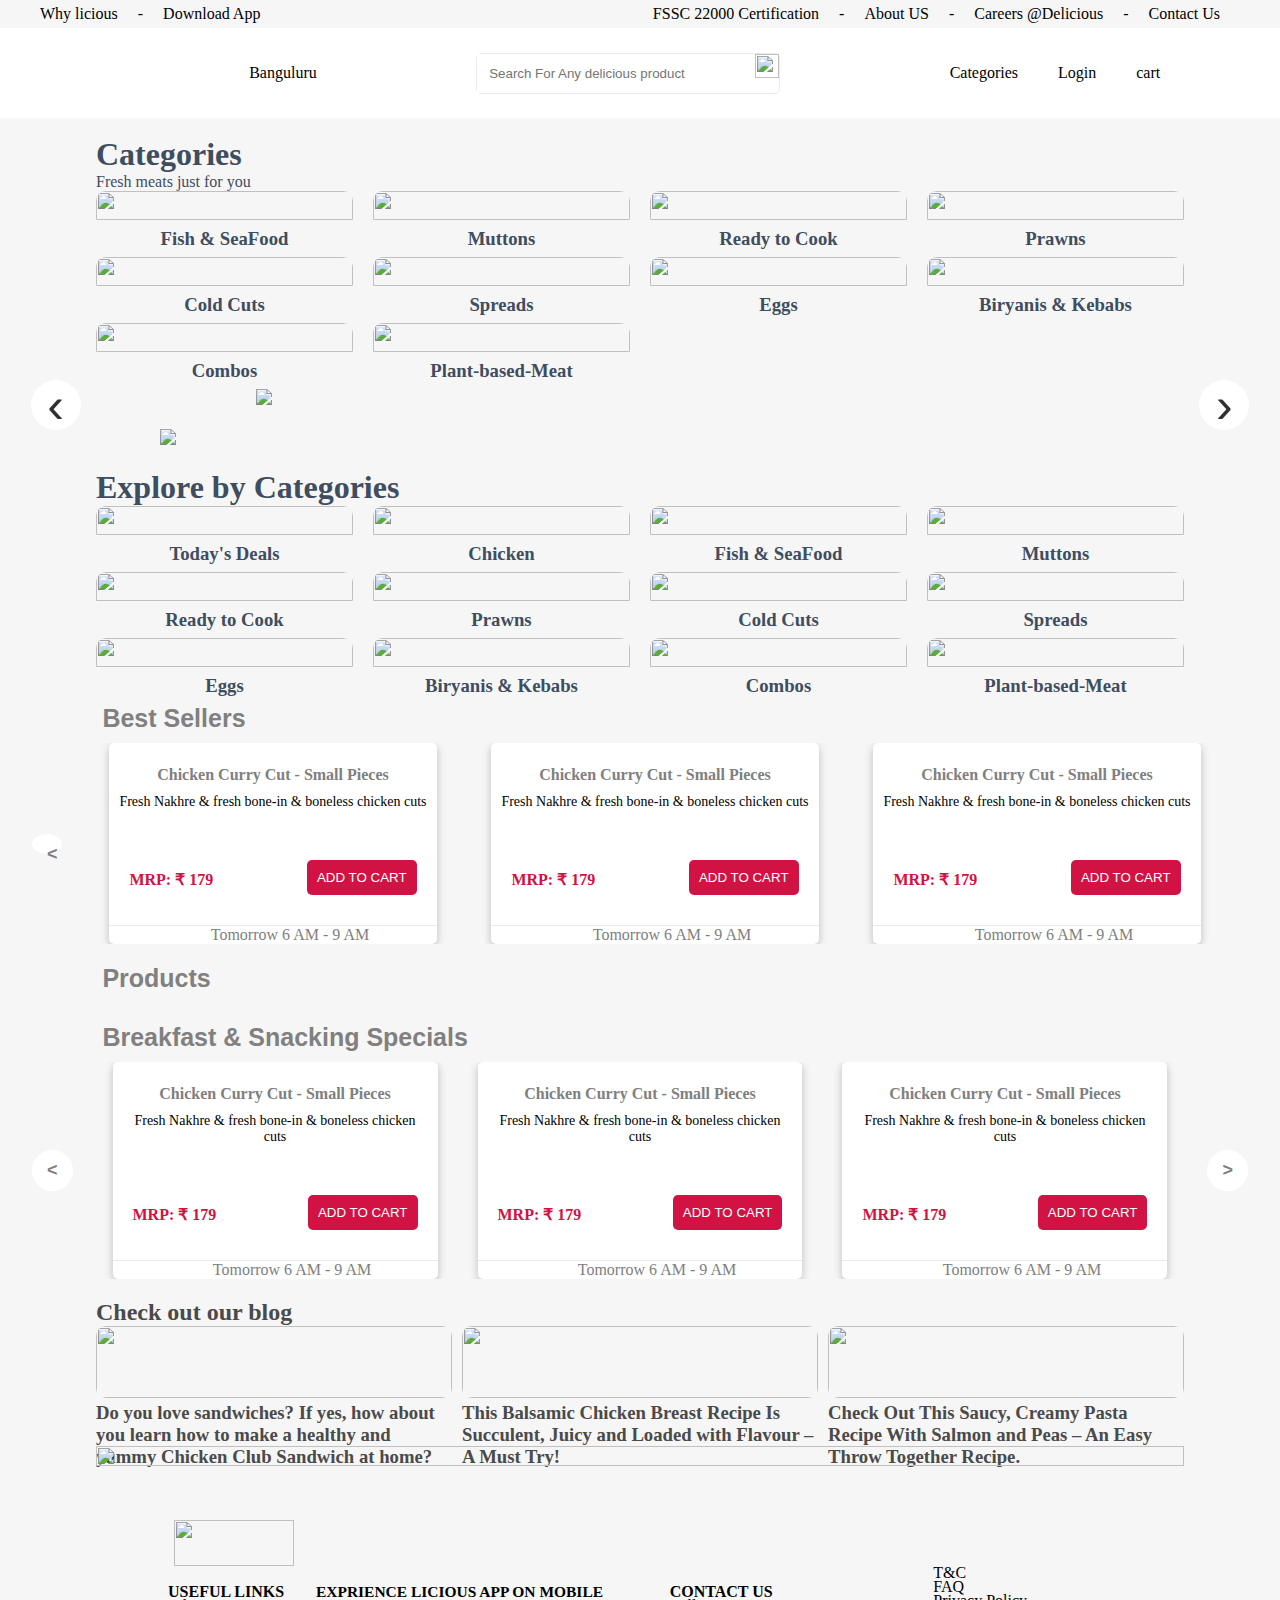
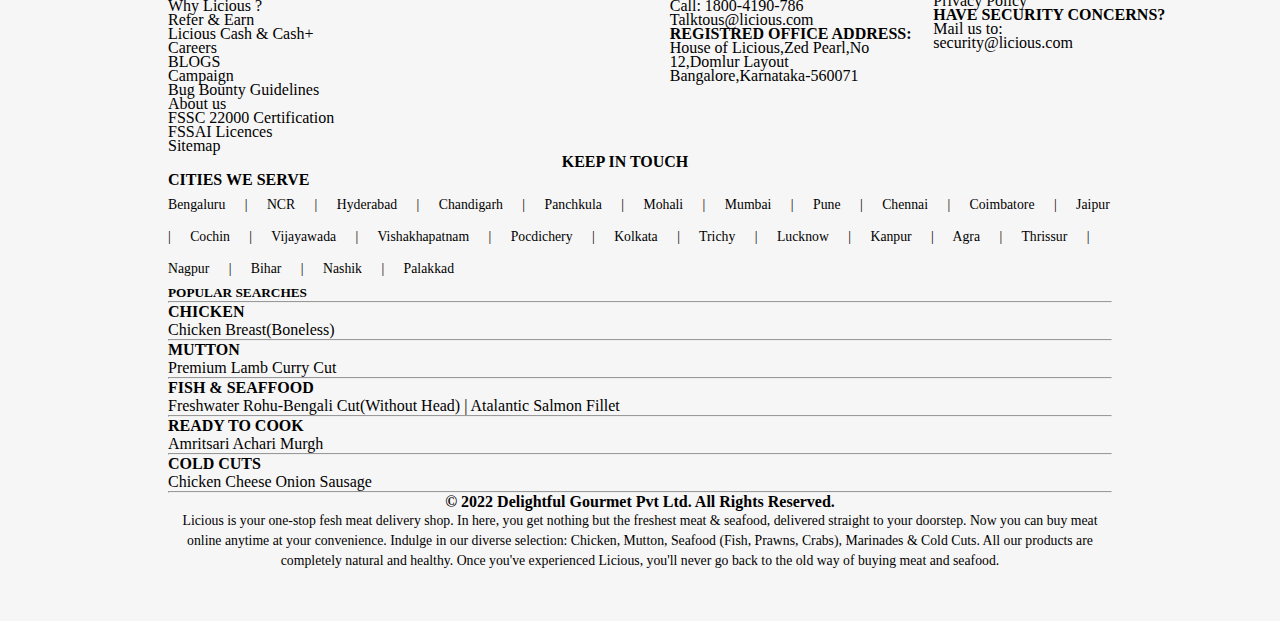
==== index.html @ 61775e39 "add category function added" ====
<!DOCTYPE html>
<html lang="en">
<head>
    <meta charset="UTF-8">
    <meta http-equiv="X-UA-Compatible" content="IE=edge">
    <meta name="viewport" content="width=device-width, initial-scale=1.0">
    <title>Document</title>
    <link rel="stylesheet" href="./index.css">
    <script src="https://kit.fontawesome.com/241a1cab24.js" crossorigin="anonymous"></script>
    <script src="https://ajax.googleapis.com/ajax/libs/jquery/2.1.1/jquery.min.js"></script>


    <script src="https://www.gstatic.com/firebasejs/8.3.1/firebase-app.js"></script>
    <script src="https://www.gstatic.com/firebasejs/7.14.1/firebase-auth.js"></script>
    <script src="https://www.gstatic.com/firebasejs/8.3.1/firebase-database.js"></script>
   

</head>
<body>
    <!--top section-->
    <div id="top-section">
        <div>
            <p>Why licious</p>
            <p> - </p>
            <p>Download App <i class="fa-brands fa-apple"></i> <i class="fa-brands fa-google-play"></i> </p>
        </div>
        <div>
            <p>FSSC 22000 Certification</p>
            <p> - </p>
            <p>About US</p>
            <p> - </p>
            <p>Careers @Delicious</p>
            <p> - </p>
            <p>Contact Us</p>
        </div>
    </div>

    <!-- navbar=--------------------------------------------- -->
    <div class="navbar">
        <div class="logo">
            <img src="https://www.licious.in/img/rebranding/licious-logo.svg" alt="">
        </div>
        <div class="address">
            <img src="https://www.licious.in/img/rebranding/location_icon.svg" alt="">
            <p>Banguluru</p>
        </div>
        <div class="search">
            <div>
                <input type="text" placeholder="Search For Any delicious product">
                <img src="https://www.licious.in/img/rebranding/search_icon.svg" alt="">
            </div>
        </div>
        <div class="category">
            <div id="category">
                <img src="https://www.licious.in/img/rebranding/category-dropdown-icon.svg" alt="">
                <p>Categories</p>
                <div id="dropdown">
                        <li> <span><img src="https://dao54xqhg9jfa.cloudfront.net/OMS-Category/d52759ea-ba5a-0f5b-3dc1-d28875335a3f/original/Todays_Deal_1.png" alt="Error"></span> Today's Deals</li>
                        <li> <span><img src="https://dao54xqhg9jfa.cloudfront.net/OMS-Category/ad04872e-60af-387c-533c-efa7dc6eb565/original/Chicken_(1).png" alt=""></span> Chicken</li>
                        <li> <span><img src="https://dao54xqhg9jfa.cloudfront.net/OMS-Category/eb162d28-5f88-a381-1d45-7f2f66d2c776/original/FIsh.png" alt=""></span> Fish & Sea Food</li>
                        <li> <span><img src="https://dao54xqhg9jfa.cloudfront.net/OMS-Category/7113e792-7025-9e6f-6057-7174edf30856/original/Mu.png" alt=""></span> Mutton</li>
                        <li> <span><img src="https://dao54xqhg9jfa.cloudfront.net/OMS-Category/43faaebc-f2ae-102a-ea01-af3e6c37a890/original/RTC.png" alt=""></span> Ready to Cook</li>
                        <li> <span><img src="https://dao54xqhg9jfa.cloudfront.net/OMS-Category/404e48e5-c887-1e12-7a3a-232e01fc9771/original/Prawn.png" alt=""></span> Prawns</li>
                        <li> <span><img src="https://dao54xqhg9jfa.cloudfront.net/OMS-Category/5c7f1b3a-47b4-3ade-f170-f003cace2482/original/Coldcuts.png" alt=""></span> Cold Cuts</li>
                        <li> <span><img src="https://dao54xqhg9jfa.cloudfront.net/OMS-Category/88d8c760-ee1f-7696-7827-fcc9661925cc/original/Spread_Bottle1.png" alt=""></span> Spreads</li>
                        <li> <span><img src="https://dao54xqhg9jfa.cloudfront.net/OMS-Category/04d58840-f014-e613-24d4-1908db9a7e63/original/Eggs.png" alt=""></span> Eggs</li>
                        <li> <span><img src="https://dao54xqhg9jfa.cloudfront.net/OMS-Category/189690c6-c9d5-2441-938b-6c7e124972c7/original/Biryani.png" alt=""></span> Biryani & Kebabs</li>
                        <li> <span><img src="https://dao54xqhg9jfa.cloudfront.net/OMS-Category/9d531fa3-8969-b105-6e93-f8810d54ab4c/original/Combo_(1).png" alt=""></span> Combos</li>
                        <li> <span><img src="https://dao54xqhg9jfa.cloudfront.net/OMS-Category/fe100e84-9e15-c179-ecca-7cde26af9969/original/PBM_6_(7).png" alt=""></span> Plant-based Meat</li>
                    </div>
            </div>
            <div>
                <img src="https://www.licious.in/img/rebranding/profile_icon.svg" alt="">
                <p id="showFilePanel">Login</p>
            </div>
            <div>
                <img src="https://www.licious.in/img/rebranding/cart_icon.svg" alt="">
                <p>cart</p>
            </div>
            <div id="logout">
                <img src="https://www.licious.in/img/rebranding/profile_icon.svg" alt="">
                <p>Logout</p>
            </div>
        </div>
    </div>
    <div class="notification-container dismiss">
        <div class="container">
            <img src="https://www.licious.in/img/rebranding/user-login-new.jpg" alt="">
        </div>
      
        <div class="login_form">
            <div class="form_header">
                <img src="https://www.licious.in/img/rebranding/logo-white.png" alt="">
                <p class="close" id="closeFilePanel">x</p>
            </div>

            <div class="form_main">
                <h3>Login/SignUp</h3>
                <input type="email" placeholder="Enter your email" id="email">
                <input type="password" placeholder="Enter your password" id="password">
                <button id="login">Login</button>
                <button id="register">SignUp</button>
                <p>By signing in you agree to our <span> terms and conditions</span></p>
            </div>
        </div>
        
    </div>
    
  
   
      <!------------------------------------- slider ------------------------------------->
    <div class="carousel">
        <div class="carousel_item carousel_item_visible">
        <img src="https://d2407na1z3fc0t.cloudfront.net/Slider/banner_63630e9d6ba0e" alt=""></div>
        <div class="carousel_item"><img src="https://d2407na1z3fc0t.cloudfront.net/Slider/banner_63630e9d6ba0e" alt=""></div>
        <div class="carousel_item"><img src="https://d2407na1z3fc0t.cloudfront.net/Slider/banner_63630e9d6ba0e" alt=""></div>
        <div class="carousel_action">
        <button id="carousel-button-Previous" aria-label="Previous slide">&#8249;</button>
        <button id="carousel-button-Next" aria-label="Next slide">&#8250;</button>
        </div>
    </div>

    <!-- /// Shop by Categories // -->

    <div id="shop_by_cat_pcontainer">
        <h1>Categories</h1>
        <p>Fresh meats just for you</p>
        <div id="shop_by_cat_ccontainer">
            <!-- <div>
                <img src="https://dao54xqhg9jfa.cloudfront.net/OMS-Category/cb6e4eb8-6aec-7872-1638-0c2cf7970b71/original/Todays_Deals.png">
                <h3>Today's Deals</h3>
            </div> -->
            <!-- <div>
                <img src="https://dao54xqhg9jfa.cloudfront.net/OMS-Category/34466dbd-a515-edd1-3e99-05000f217cb6/original/Chicken_(2).png">
                <h3>Chicken</h3>
            </div> -->
            <div>
                <img src="https://dao54xqhg9jfa.cloudfront.net/OMS-Category/caac432f-545f-f03f-ce10-3b911916da70/original/FIsh_(1).png">
                <h3>Fish & SeaFood</h3>
            </div>
            <div>
                <img src="https://dao54xqhg9jfa.cloudfront.net/OMS-Category/3a3d173d-5537-dafc-0be4-dec0791dcd24/original/MUT.png">
                <h3>Muttons</h3>
            </div>
            <div>
                <img src="https://dao54xqhg9jfa.cloudfront.net/OMS-Category/21653c3a-4d6d-da71-2432-6833b88e9629/original/RC.png">
                <h3>Ready to Cook</h3>
            </div>
            <div>
                <img src="https://dao54xqhg9jfa.cloudfront.net/OMS-Category/f4053965-f199-80a0-2551-d85d712574e2/original/Prawn_(2).png">
                <h3>Prawns</h3>
            </div>
            <div>
                <img src="https://dao54xqhg9jfa.cloudfront.net/OMS-Category/49a8dd0c-7254-0b89-b348-b57281c76f5a/original/Coldcuts_(2).png">
                <h3>Cold Cuts</h3>
            </div>
            <div>
                <img src="https://dao54xqhg9jfa.cloudfront.net/OMS-Category/d9a97969-ebd7-977c-e676-b343a18d7318/original/SPD.png">
                <h3>Spreads</h3>
            </div>
            <div>
                <img src="https://dao54xqhg9jfa.cloudfront.net/OMS-Category/1bd08fae-c971-390a-ce8a-6f6502f5bd0d/original/Eggs_(1).png">
                <h3>Eggs</h3>
            </div>
            <div>
                <img src="https://dao54xqhg9jfa.cloudfront.net/OMS-Category/0b7ccd0f-0811-c38b-5420-0317c8006bda/original/Biryani_(2).png">
                <h3>Biryanis & Kebabs</h3>
            </div>
            <div>
                <img src="https://dao54xqhg9jfa.cloudfront.net/OMS-Category/69b72338-4180-2631-b175-04265b1e5c7a/original/Combo_(2).png">
                <h3>Combos</h3>
            </div>
            <div>
                <img src="https://dao54xqhg9jfa.cloudfront.net/OMS-Category/66e49926-d949-dfb3-2e79-8052d07f0a3b/original/PBM_6_(8).png">
                <h3>Plant-based-Meat</h3>
            </div>
        </div>
    </div>

    <a href="https://www.licious.in/loyalty/licious-meatopia">
        <div id="join_now">
            <img src="https://i.postimg.cc/1XrkWrvZ/Screenshot-2022-11-09-175037.png">
        </div>
    </a>
    <div id="bank_offers">
        <img src="https://dao54xqhg9jfa.cloudfront.net/OMS-StaticBanner/4c895baf-28fb-2833-8d19-37d05c51d39c/original/static-bank-units-Sep-web_(11).jpg?format=webp">
    </div>

    <!-- /// Explore by Categories /// -->
    <div id="explore_by_cat_pcontainer">
        <h1>Explore by Categories</h1>
        <div id="explore_by_cat_ccontainer">
            <div>
                <img src="https://dao54xqhg9jfa.cloudfront.net/OMS-Category/cb6e4eb8-6aec-7872-1638-0c2cf7970b71/original/Todays_Deals.png">
                <h3>Today's Deals</h3>
            </div>
            <div>
                <img src="https://dao54xqhg9jfa.cloudfront.net/OMS-Category/34466dbd-a515-edd1-3e99-05000f217cb6/original/Chicken_(2).png">
                <h3>Chicken</h3>
            </div>
            <div>
                <img src="https://dao54xqhg9jfa.cloudfront.net/OMS-Category/caac432f-545f-f03f-ce10-3b911916da70/original/FIsh_(1).png">
                <h3>Fish & SeaFood</h3>
            </div>
            <div>
                <img src="https://dao54xqhg9jfa.cloudfront.net/OMS-Category/3a3d173d-5537-dafc-0be4-dec0791dcd24/original/MUT.png">
                <h3>Muttons</h3>
            </div>
            <div>
                <img src="https://dao54xqhg9jfa.cloudfront.net/OMS-Category/21653c3a-4d6d-da71-2432-6833b88e9629/original/RC.png">
                <h3>Ready to Cook</h3>
            </div>
            <div>
                <img src="https://dao54xqhg9jfa.cloudfront.net/OMS-Category/f4053965-f199-80a0-2551-d85d712574e2/original/Prawn_(2).png">
                <h3>Prawns</h3>
            </div>
            <div>
                <img src="https://dao54xqhg9jfa.cloudfront.net/OMS-Category/49a8dd0c-7254-0b89-b348-b57281c76f5a/original/Coldcuts_(2).png">
                <h3>Cold Cuts</h3>
            </div>
            <div>
                <img src="https://dao54xqhg9jfa.cloudfront.net/OMS-Category/d9a97969-ebd7-977c-e676-b343a18d7318/original/SPD.png">
                <h3>Spreads</h3>
            </div>
            <div>
                <img src="https://dao54xqhg9jfa.cloudfront.net/OMS-Category/1bd08fae-c971-390a-ce8a-6f6502f5bd0d/original/Eggs_(1).png">
                <h3>Eggs</h3>
            </div>
            <div>
                <img src="https://dao54xqhg9jfa.cloudfront.net/OMS-Category/0b7ccd0f-0811-c38b-5420-0317c8006bda/original/Biryani_(2).png">
                <h3>Biryanis & Kebabs</h3>
            </div>
            <div>
                <img src="https://dao54xqhg9jfa.cloudfront.net/OMS-Category/69b72338-4180-2631-b175-04265b1e5c7a/original/Combo_(2).png">
                <h3>Combos</h3>
            </div>
            <div>
                <img src="https://dao54xqhg9jfa.cloudfront.net/OMS-Category/66e49926-d949-dfb3-2e79-8052d07f0a3b/original/PBM_6_(8).png">
                <h3>Plant-based-Meat</h3>
            </div>
        </div>
    </div>
    <!--  -->

 
    <!-- ///  -->

     <!-- ------------- Products--------------------------------------------------------------------------- -->

     <h2 class="best_seller">Best Sellers</h2>
     <div class="product_container">
        <div class="left">
            <p id="leftBtn"> < </p>
        </div>
            <div class="products">
                <img class="image_pro" src="https://dao54xqhg9jfa.cloudfront.net/OMS-ProductMerchantdising/ac53a507-4bdd-92cd-ee0b-c96281e04999/original/chicken-curry-cut.jpg?format=webp" alt="">
                <p class="title">Chicken Curry Cut - Small Pieces</p>
                <p class="desc">Fresh Nakhre & fresh bone-in & boneless chicken cuts</p>
                
                <div class="product_rate">
                    <p>MRP: ₹ 179</p>
                    <button>ADD TO CART</button>
                </div>
                <div class="delivery">
                    <img src="https://m.licious.in/image/rebranding/png/Scooter_express.png" alt="">
                    <p>Tomorrow <span>6 AM - 9 AM</span></p>
                </div>
            </div>
            <div class="products">
                <img class="image_pro" src="https://dao54xqhg9jfa.cloudfront.net/OMS-ProductMerchantdising/fcea4075-0ed2-23c1-2b3f-1cddcbd1d11f/original/Chicken-Breast-Boneless-(3-4-Pieces)-Hero-Shot_(1).jpg?format=webp" alt="">
                <p class="title">Chicken Curry Cut - Small Pieces</p>
                <p class="desc">Fresh Nakhre & fresh bone-in & boneless chicken cuts</p>
                <div class="product_rate">
                    <p>MRP: ₹ 179</p>
                   
                    <button>ADD TO CART</button>
                </div>
                <div class="delivery">
                    <img src="https://m.licious.in/image/rebranding/png/Scooter_express.png" alt="">
                    <p>Tomorrow <span>6 AM - 9 AM</span></p>
                </div>
            </div>
            <div class="products">
                <img class="image_pro" src="https://dao54xqhg9jfa.cloudfront.net/OMS-ProductMerchantdising/4cad2ee9-9257-9109-62a1-da4082b2cf36/original/sho.jpg?format=webp" alt="">
                <p class="title">Chicken Curry Cut - Small Pieces</p>
                <p class="desc">Fresh Nakhre & fresh bone-in & boneless chicken cuts</p>
                <div class="product_rate">
                    <p>MRP: ₹ 179</p>
                    
                    <button>ADD TO CART</button>
                </div>
                <div class="delivery">
                    <img src="https://m.licious.in/image/rebranding/png/Scooter_express.png" alt="">
                    <p>Tomorrow <span>6 AM - 9 AM</span></p>
                </div>
            </div>
            
            
        <div class="right">
            <p id="rightBtn">></p>
         </div>
    </div>
     <h2 class="best_seller">Products</h2>
     <div class="product_container add_product">
        <!-- <div class="left">
            <p> < </p>
        </div> -->
            <!-- <div class="products ">
                <img class="image_pro" src="https://dao54xqhg9jfa.cloudfront.net/OMS-ProductMerchantdising/ffd4144f-25a7-6f26-2d90-9a9db0332dda/original/Chicken_Thigh_Boneless_Hero_Shot.jpg?format=webp" alt="">
                <p class="title">Chicken Curry Cut - Small Pieces</p>
                <p class="desc">Fresh Nakhre & fresh bone-in & boneless chicken cuts</p>
                
                <div class="product_rate">
                    <p>MRP: ₹ 179</p>
                    <button>ADD TO CART</button>
                </div>
                <div class="delivery">
                    <img src="https://m.licious.in/image/rebranding/png/Scooter_express.png" alt="">
                    <p>Tomorrow <span>6 AM - 9 AM</span></p>
                </div>
            </div>
            -->
            
            
        <!-- <div class="right">
            <p>></p>
         </div> -->
        </div>
     <h2 class="best_seller">Breakfast & Snacking Specials</h2>
     <div class="product_container">
        <div class="left">
            <p> < </p>
        </div>
            <div class="products">
                <img class="image_pro" src="https://dao54xqhg9jfa.cloudfront.net/OMS-ProductMerchantdising/faa6ff18-1108-6acf-4885-aa0fdb5e13ec/original/Chunky-Shawarma-Chicken-Spread_(7).jpg?format=webp" alt="">
                <p class="title">Chicken Curry Cut - Small Pieces</p>
                <p class="desc">Fresh Nakhre & fresh bone-in & boneless chicken cuts</p>
                
                <div class="product_rate">
                    <p>MRP: ₹ 179</p>
                    <button>ADD TO CART</button>
                </div>
                <div class="delivery">
                    <img src="https://m.licious.in/image/rebranding/png/Scooter_express.png" alt="">
                    <p>Tomorrow <span>6 AM - 9 AM</span></p>
                </div>
            </div>
            <div class="products">
                <img class="image_pro" src="https://dao54xqhg9jfa.cloudfront.net/OMS-ProductMerchantdising/ad60f59b-612e-11b8-80f4-3308430cc609/original/Peppery-Chicken-Salami_(1).jpg?format=webp" alt="">
                <p class="title">Chicken Curry Cut - Small Pieces</p>
                <p class="desc">Fresh Nakhre & fresh bone-in & boneless chicken cuts</p>
                <div class="product_rate">
                    <p>MRP: ₹ 179</p>
                   
                    <button>ADD TO CART</button>
                </div>
                <div class="delivery">
                    <img src="https://m.licious.in/image/rebranding/png/Scooter_express.png" alt="">
                    <p>Tomorrow <span>6 AM - 9 AM</span></p>
                </div>
            </div>
            <div class="products">
                <img class="image_pro" src="https://dao54xqhg9jfa.cloudfront.net/OMS-ProductMerchantdising/36c60289-829d-830f-d4c7-c62675adb323/original/Frank---Chorizo-unCooked+new.jpg?format=webp" alt="">
                <p class="title">Chicken Curry Cut - Small Pieces</p>
                <p class="desc">Fresh Nakhre & fresh bone-in & boneless chicken cuts</p>
                <div class="product_rate">
                    <p>MRP: ₹ 179</p>
                    
                    <button>ADD TO CART</button>
                </div>
                <div class="delivery">
                    <img src="https://m.licious.in/image/rebranding/png/Scooter_express.png" alt="">
                    <p>Tomorrow <span>6 AM - 9 AM</span></p>
                </div>
            </div>
            
        <div class="right">
            <p>></p>
         </div>
        </div>
       
    
     
    

    <!-- ------------- Products--------------------------------------------------------------------------- -->

    
    <!-- /// Check out our blog /// -->
    <div id="parent_container">
        <h2>Check out our blog</h2>
        <div id="child_container">
            <div>
                <div>
                    <img src="https://www.licious.in/blog/wp-content/uploads/2022/10/shutterstock_521679751.jpg">
                    <h3>Do you love sandwiches? If yes, how about you learn how to make a healthy and yummy Chicken Club Sandwich at home?</h3>
                </div>
            </div>
            <div>
                <div>
                    <img src="https://www.licious.in/blog/wp-content/uploads/2022/10/shutterstock_1437076970.jpg">
                    <h3>This Balsamic Chicken Breast Recipe Is Succulent, Juicy and Loaded with Flavour – A Must Try!</h3>
                </div>
            </div>
            <div>
                <div>
                    <img src="https://www.licious.in/blog/wp-content/uploads/2022/10/shutterstock_336645890-5.jpg">
                    <h3>Check Out This Saucy, Creamy Pasta Recipe With Salmon and Peas – An Easy Throw Together Recipe.</h3>
                </div>
            </div>
        </div>
        <div id="big_img">
            <img src="https://d2407na1z3fc0t.cloudfront.net/homepageStaticBanner/homepageStaticBanner_62a34b8cba7db">
        </div>
    </div>
 <!-- Footer -->
 <div class="big">
 
    <div id="logo">
        <img src="https://www.licious.in/img/default/licious-logo.svg" alt="">
        <div id="list">
            <div id="listt">
                <h4>USEFUL LINKS</h4>
                <P>Why Licious ?</P>
                <p>Refer & Earn</p>
                <p>Licious Cash & Cash+</p>
                <p>Careers</p>
                <p>BLOGS</p>
                <p>Campaign</p>
                <p>Bug Bounty Guidelines</p>
                <p>About us</p>
                <p>FSSC 22000 Certification</p>
                <p>FSSAI Licences</p>
                <p>Sitemap</p>
            </div>
            <div id="app-store">
                <h4>EXPRIENCE LICIOUS APP ON MOBILE</h4>
                <img src="https://www.licious.in/img/rebranding/app-store-new.svg" alt="">
                <img src="https://www.licious.in/img/rebranding/play-store-new.png" alt="">
            </div>
            <div id="contact">
                <h4>CONTACT US</h4>
                <P>Call: 1800-4190-786</P>
                <p>Talktous@licious.com</p>
                <h4>REGISTRED OFFICE ADDRESS:</h4>
                <P>House of Licious,Zed Pearl,No</P>
                <p>12,Domlur Layout</p>
                <p>Bangalore,Karnataka-560071</p>
            </div>
            <div id="sec">
                <p>T&C</p>
                <p>FAQ</p>
                <p>Privacy Policy</p>
                <h4>HAVE SECURITY CONCERNS?</h4>
                <P>Mail us to:</P>
                <p>security@licious.com</p>
            </div>
            <div id="visa">
                <img src="https://www.licious.in/img/default/3-dsecure.png" alt="">
            </div>
        </div>
        <div id="social">
            <h4>KEEP IN TOUCH</h4>
            <img src="https://www.licious.in/img/default/insta_color.png" alt="">
            <img src="https://www.licious.in/img/default/fb_color.png" alt="">
            <img src="https://www.licious.in/img/default/twitter_color.png" alt="">
        </div>
        <div id="city">
            <h4>CITIES WE SERVE</h4>
            <P>Bengaluru | NCR | Hyderabad | Chandigarh | Panchkula | Mohali | Mumbai | Pune | Chennai | Coimbatore | Jaipur | Cochin | Vijayawada | Vishakhapatnam | Pocdichery | Kolkata | Trichy | Lucknow | Kanpur | Agra | Thrissur | Nagpur | Bihar
                | Nashik | Palakkad
            </P>
        </div>
        <h5>POPULAR SEARCHES</h5>
        <hr>
        <div>
            <h4>CHICKEN</h4>
            <p>Chicken Breast(Boneless)</p>
            <hr>
            <h4>MUTTON</h4>
            <p>Premium Lamb Curry Cut</p>
            <hr>
            <h4>FISH & SEAFFOOD</h4>
            <p>Freshwater Rohu-Bengali Cut(Without Head) | Atalantic Salmon Fillet</p>
            <hr>
            <h4>READY TO COOK</h4>
            <p>Amritsari Achari Murgh</p>
            <hr>
            <h4>COLD CUTS</h4>
            <p>Chicken Cheese Onion Sausage</p>
        </div>
        <hr>
        <div id="cc">

            <b> &copy 2022 Delightful Gourmet Pvt Ltd. All Rights Reserved.</b>
        </div>
        <p id="last">Licious is your one-stop fesh meat delivery shop. In here, you get nothing but the freshest meat & seafood, delivered straight to your doorstep. Now you can buy meat online anytime at your convenience. Indulge in our diverse selection: Chicken,
            Mutton, Seafood (Fish, Prawns, Crabs), Marinades & Cold Cuts. All our products are completely natural and healthy. Once you've experienced Licious, you'll never go back to the old way of buying meat and seafood.</p>

    </div>
</div>
    <script src="./index.js"></script>
    <script src="https://ajax.googleapis.com/ajax/libs/jquery/2.1.1/jquery.min.js"></script>
  
</body>
</html>
---- index.css ----
/* body{
    background-color: #f7f6f6;
} */
html,
body {
  overflow-x: hidden;
  max-width: 100%;
  background-color: #f7f6f6;
}
*{
  margin: 0;
  padding: 0;
}
.notification-container {
  position: absolute;
  position: fixed;
  top: 0;
  right: 0;
  width: 30%;
  display: none;
  height: 100%;
  overflow: hidden;
  background: #107b10;
  z-index: 5;
  transform: translateX(100%);
  -webkit-transform: translateX(100%);
}

.selected {
  animation: slide-in 0.5s forwards;
  -webkit-animation: slide-in 0.5s forwards;
}

.dismiss {
  animation: slide-out 0.5s forwards;
  -webkit-animation: slide-out 0.5s forwards;
}
@keyframes slide-in {
    0% {
      transform: translateX(100%);
    }
    100% {
      transform: translateX(0%);
    }
  }
  @keyframes slide-out {
    0% {
      transform: translateX(0%);
    }
    100% {
      transform: translateX(100%);
    }
  }
  .container{
    position: absolute;
  }
  .login_form{
    position: absolute;
  }

  .form_header{
    display: flex;
    justify-content: space-between;
  }
  .form_header img{
    width: 150px;
    height: 70px;
    margin: 40px 0 0 20px;
  }
  .close{
    font-size: 50px;
    font-weight: 10;
    font-family: 'Segoe UI', Tahoma, Geneva, Verdana, sans-serif;
    margin-top: -20px;
    margin-right: 20px;
    color: #d11243;
    cursor: pointer;
  }
  .form_main{
    background-color: white;
    width: 90%;
    height: 100vh;
    bottom: 0px;
    margin: auto;
    border-radius: 10px;
    margin-top: 30%;
    align-items: center;
    text-align: center;
  }
  .form_main h3{
    padding :20px 0 0 20px;
    font-size: 25px;
    font-family: 'Segoe UI', Tahoma, Geneva, Verdana, sans-serif;
  }
  .form_main input{
    width: 80%;
    padding: 5px;
    outline: none;
    border: none;
    border-bottom: 2px solid gray;
    font-size: 16px;
    margin: 15px;

  }
  .form_main button{
    width: 80%;
    padding: 10px 20px 10px 20px;
    color: aliceblue;
    background-color: #d11243;
    margin-top: 20px;
    border: none;
    outline: none;
    border-radius: 10px;
    cursor: pointer;
    font-size: 18px;
  }
  .form_main p{
    font-size: 14px;
    color: gray;
    font-family: 'Segoe UI', Tahoma, Geneva, Verdana, sans-serif;
  }
  .form_main span{
    color: #d11243;
  }
.navbar{
    height: 70px;
    display: flex;
    justify-content: space-around;
    align-items: center;
    text-align: center;
    overflow: hidden;
    padding: 10px;
    background-color: #fff;
  }
  .address{
    display: flex;
  }
  .search{
    display: flex;
    border: 1px solid #eaeaea;
    border-radius: 5px;
    align-items: center;
    background-color: #fff;
    text-align: center;
    justify-content: space-between;
  }
  .search input{
    padding: 12px;
    width: 200px;
    border: none;
    outline: none;
    background-color: #fff;
    width: 250px;
  }
  .search img{
    width: 24px;
    height: 24px;
    margin-bottom: -8px;
  }
  .category{
    display: flex;
    align-items: center;
    /* justify-content: space-between; */
  }
 .category div{
  display: flex;
  justify-content: space-between;
  /*align-items: center;*/
  text-align: center;
  cursor: pointer;
  margin-right: 30px;
 }
 .category div img{
  margin-right: 10px;
 }
#logout{
  display: none;
}


 /* Shop by Categories */

 #shop_by_cat_pcontainer{
  /* border: 1px solid red; */
  width: 85%;
  height: auto;
  margin: auto;
  color: #3e4d60;
  text-align: left;
}
#shop_by_cat_ccontainer{
  /* border: 1px solid royalblue; */
  display: grid;
  grid-template-columns: repeat(4, 1fr);
  grid-template-rows: repeat(3, auto);
  gap: 20px;
  margin: auto;
  text-align: center;
  /* height: 80%; */
}
#shop_by_cat_ccontainer>div{
  /* border: 1px solid black; */
  color: #3e4d60;
  transition: transform .2s;
}
#shop_by_cat_ccontainer>div>img{
  /* border: 1px solid black; */
  border-radius: 10px;
  height: 80%;
  width: 100%;
}
#shop_by_cat_ccontainer>div>img:hover{
  transform: scale(1.2);
  transition: transform .5s;
}

/* Join Now */

#join_now{
  /* border: 1px solid red; */
  width: 60%;
  margin: auto;
  margin-top: 20px;

}
#join_now>img{
  width: 100%;
}
#bank_offers{
  /* border: 1px solid red; */
  width: 75%;
  /* height: 100px; */
  margin: auto;
  margin-top: 20px;
}
#bank_offers>img{
  width: 100%;
}

/* Explore by Categories */

  /* Explore by Categories */
#explore_by_cat_pcontainer{
  /* border: 1px solid red; */
  width: 85%;
  height: auto;
  margin: auto;
  color: #3e4d60;
  text-align: left;
  margin-top: 20px;
}
#explore_by_cat_ccontainer{
  /* border: 1px solid royalblue; */
  display: grid;
  grid-template-columns: repeat(4, 1fr);
  grid-template-rows: repeat(3, auto);
  gap: 20px;
  margin: auto;
  text-align: center;
  /* height: 80%; */
}
#explore_by_cat_ccontainer>div{
  /* border: 1px solid black; */
  color: #3e4d60;
}
#explore_by_cat_ccontainer>div>img{
  /* border: 1px solid black; */
  border-radius: 10px;
  height: 80%;
  width: 100%;
}
#explore_by_cat_ccontainer>div>img:hover{
  transform: scale(1.2);
  transition: transform .5s;
}

 /*  */
#parent_container{
    /* display: flex; */
    /* border: 1px solid red; */
    width: 85%;
    height: auto;
    margin: auto;
   
    color: #4a4a4a;
}
#child_container{
    display: grid;
    grid-template-columns: repeat(3, 1fr);
    gap: 10px;
    /* border: 1px solid blue; */
    height: auto;
   
}
/* #child_container>div{
    /* border: 1px solid black; */
/* } */ 
#child_container>div>div{
    /* border: 1px solid red; */
    /* width: 100%; */
    height: 80%;
    color: #4a4a4a;
}
#child_container>div>div>img{
    /* border: 1px solid red; */
    border-radius: 10px;
    width: 100%;
    height: 100%;
}
#big_img{
    /* border: 1px solid purple; */
    height: auto;
    margin-top: 30px;
}
#big_img>img{
    width: 100%;
    height: 100%;
}

/* carousel */
 .carousel{
    overflow: hidden;
    max-width: 100%;
    /* position: absolute; */
    top: 12%;
    /* border: 1px solid red; */
}
.carousel .carousel_item,
.carousel_item_visible{
    display: visible;
}
.carousel .carousel_item,
.carousel_item_hidden{
    display: none;
}
.carousel .carousel_item img{
   
    max-width: 100%;
    height: 400px;
}
.carousel .carousel_item_visible{
    display:inline-block;
    animation: fadeVisibility 0.0s;
}
.carousel .carousel_action{
    display: flex;
    width: 100%;
    justify-content: space-evenly;
    position: absolute;
    gap: 85%;
    top: 45%;
    transform: translateY(-50%);
    
}
.carousel_action button {
    display: flex;
    border: 0px;
    justify-content: center;
    align-items: center;
    background-color: white;
    color: rgb(49, 47, 47);
    cursor: pointer;
    width: 50px;
    height: 50px;
    border-radius: 50%;
    font-size: 50px;

}

.carousel_action button:hover{
    background-color: rgb(218, 198, 167);
    color: rgb(49, 47, 47);
}
@keyframes fadeVisibility{
    0%{
        opacity: 0;
    }
    100%{
        opacity: 1;
        transform: opacity linear;
    }
    
}


/* products---------------------------------- */
.product_container{
    width: 95%;
    display: flex;
    justify-content: space-between;
    align-items: center;
    text-align: center;
    gap: 40px;
    border-radius: 5px;
    margin: 10px 0 10px 0;
    margin: auto;
    margin-bottom: 20px;
    overflow: hidden;
    position: relative;
    z-index: 3;
    /* scroll-behavior: smooth; */
    
}

.product_container::-webkit-scrollbar {
  /* display: */
  overflow: auto;
}

#leftBtn {
  position: absolute;
}
#rightBtn {
  position: absolute;
}
.product_arr{
    width: 80%;
    display: flex;
    position: relative;
    justify-content: space-between;
    align-items: center;
    gap: 30px;
    overflow: hidden;
}
.products{
    min-width: 320px;
    border-radius: 5px;
    background-color: #fff;
    box-shadow: rgba(0, 0, 0, 0.24) 0px 3px 8px;
    position: relative;
    margin: auto;
}
.products .image_pro{
    width: 100%;
    border-radius: 5px;
    overflow: hidden;
}
.best_seller{
    font-size: 25px;
    font-family: 'Segoe UI', Tahoma, Geneva, Verdana, sans-serif;
    color: grey;
    margin: 20px 0 10px 8%;
}
.title{
    font-size: 16px;
    color: grey;
    margin: 5px;
    font-weight: bold;
}
.desc{
    font-size: 14px;
    margin: 10px;
}
.product_rate{
    margin-top: 40px;
    padding: 10px;
    display: flex;
    justify-content: space-between;
    margin-bottom: 20px;
}
.product_rate p{
    color: #d11243;
    margin-left: 10px;
    margin-top: 10px;
    font-weight: bold;
}
.product_rate button{
    padding: 10px;
    background-color: #d11243;
    color: #fff;
    border: none;
    outline: none;
    cursor: pointer;
    margin-right: 10px;
    border-radius: 5px;
}
.delivery{
    display: flex;
    align-items: center;
    justify-content: center;
    border-top: 1px solid #eaeaea;
    color: gray;
}
.delivery img{
    width: 24px;
    margin: 5px;
}
.left,
.right{
    background-color: #fff;
    border-radius: 50%;
    cursor: pointer;   
}
/* .right{
    position: absolute;
    right:0;
} */
.left,
.right p{
    color: grey;
    font-size: 18px;
    font-weight: bold;
    padding: 10px 15px 10px 15px;
    font-family: 'Segoe UI', Tahoma, Geneva, Verdana, sans-serif;
}

/* -------top section-----------*/
#top-section {
  margin: 5px 40px;
  display: flex;
  justify-content: space-between;
}
#top-section > div {
  display: flex;
}
#top-section p {
  margin-right: 20px;
}

/* ----------dropdown------------ */
#dropdown {
  display: none;
  position: absolute;
  background-color: white;
  color: black;
  width: 15%;
  margin: auto;
  z-index: 1;
  font-size: 16px;
  padding: 10px;
}
li {
  list-style: none;
  color: black;
  margin-top: 20px;
  margin-bottom: 15px;
  border-bottom: 0.5px solid grey;
  text-align: left;
}
li img {
  width: 10%;
}
#category:hover #dropdown{
  display: block;
}

/* Footer */
.big {
  padding: 50px;
  display: flex;
  justify-content: center;
}

#logo {
  width: 80%;
  /* height: 1200px; */
  /* border: 1px solid black; */
}

#logo>img {
  width: 120px;
  height: 46px;
  padding-left: 6px;
}

#list {
  margin-top: 15px;
  display: flex;
  justify-content: center;
  line-height: 14px;
  justify-content: space-between;
}

#visa>img {
  width: 120px;
  padding-top: 12px;
  margin-top: -15%;
}

#social {
  display: flex;
  align-items: center;
  justify-content: center;
  ;
}

#social>img {
  margin-left: 10px
}

#city>p {
  display: flex;
  word-spacing: 1rem;
  line-height: 32px;
  letter-spacing: 1.px;
  font-size: 0.860em
}

#cc {
  display: flex;
  justify-content: center;
}

#app-store {
  left: 10%;
  margin-right: -5px;
}

#listt {
  left: 10%;
  margin-right: -90px;
}

#contact {
  margin-right: -50px;
}

#sec {
  margin-right: -125px;
  margin-top: -2%;
}

#app-store>h4 {
  font-size: 15.48px;
}

.expe {
  cursor: pointer;
}

#last {
  width: 100%;
  text-align: center;
  font-size: 0.860em;
  line-height: 20px;
}
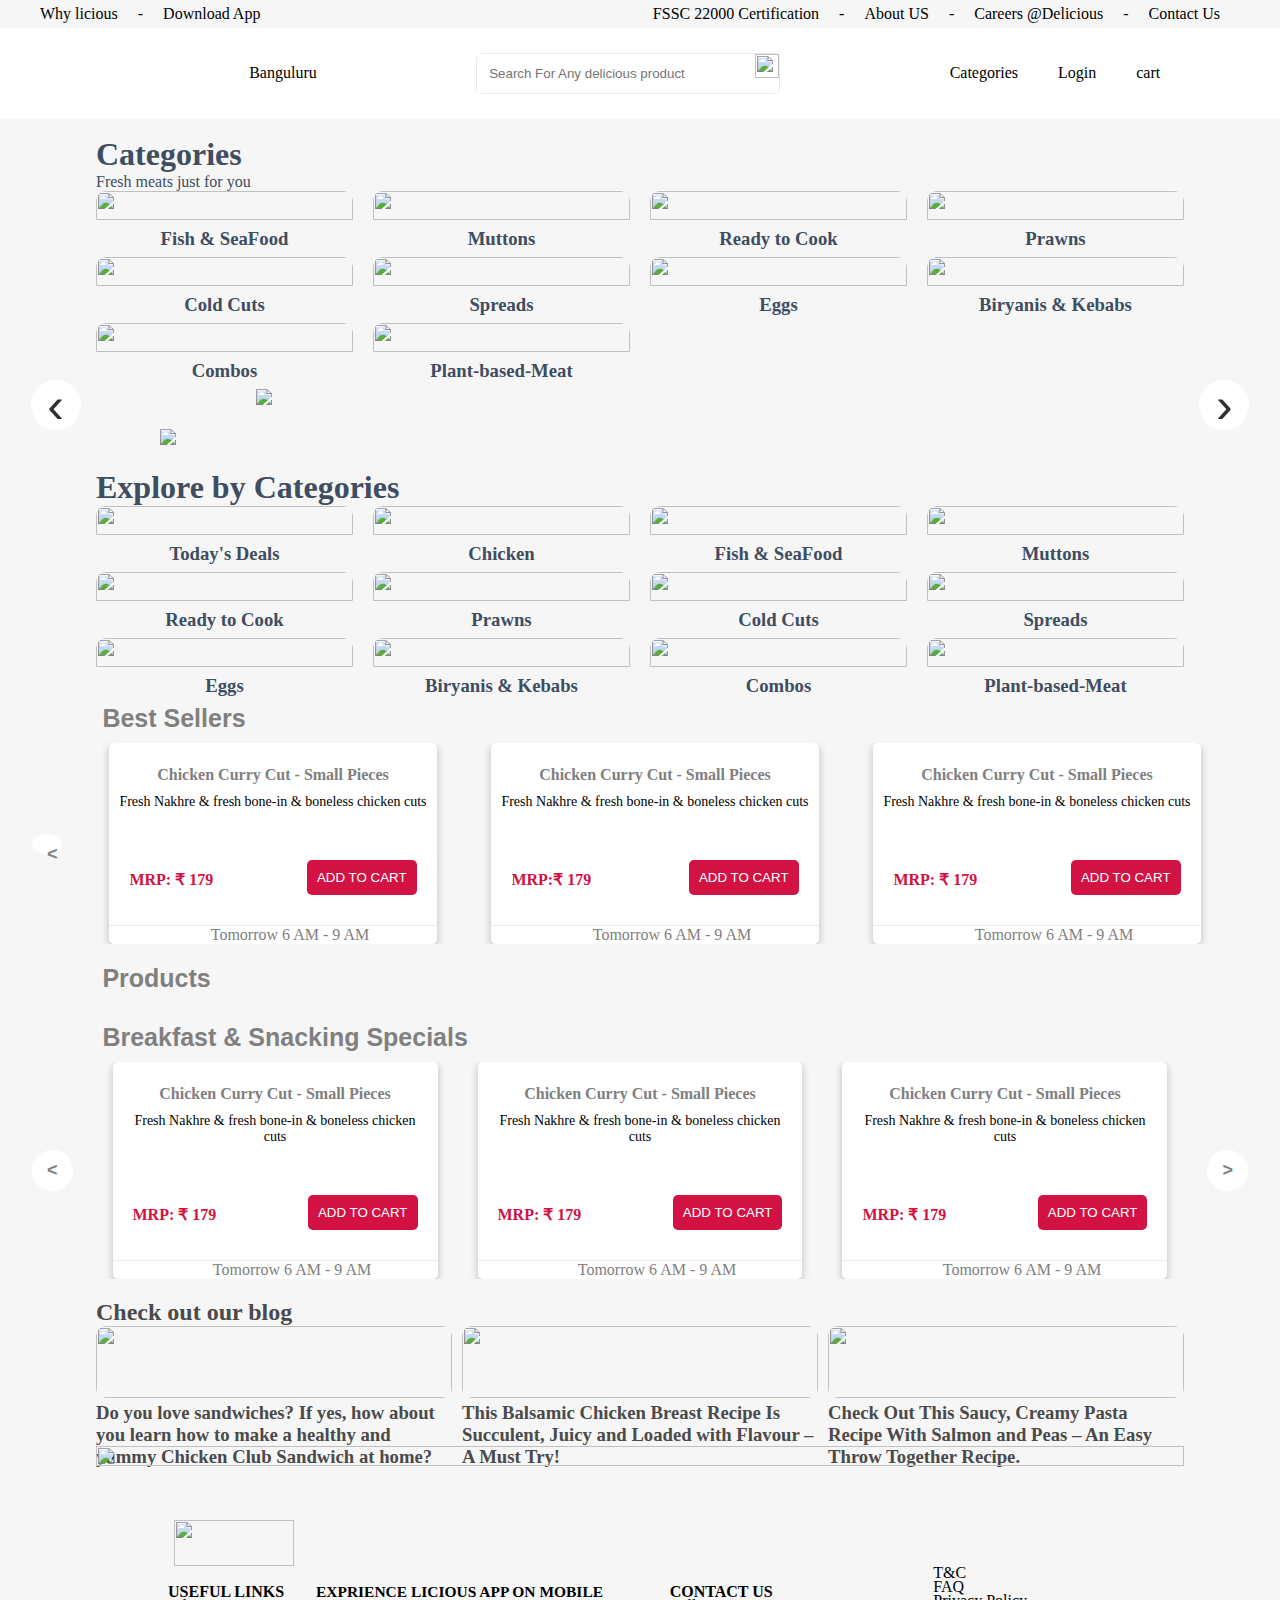
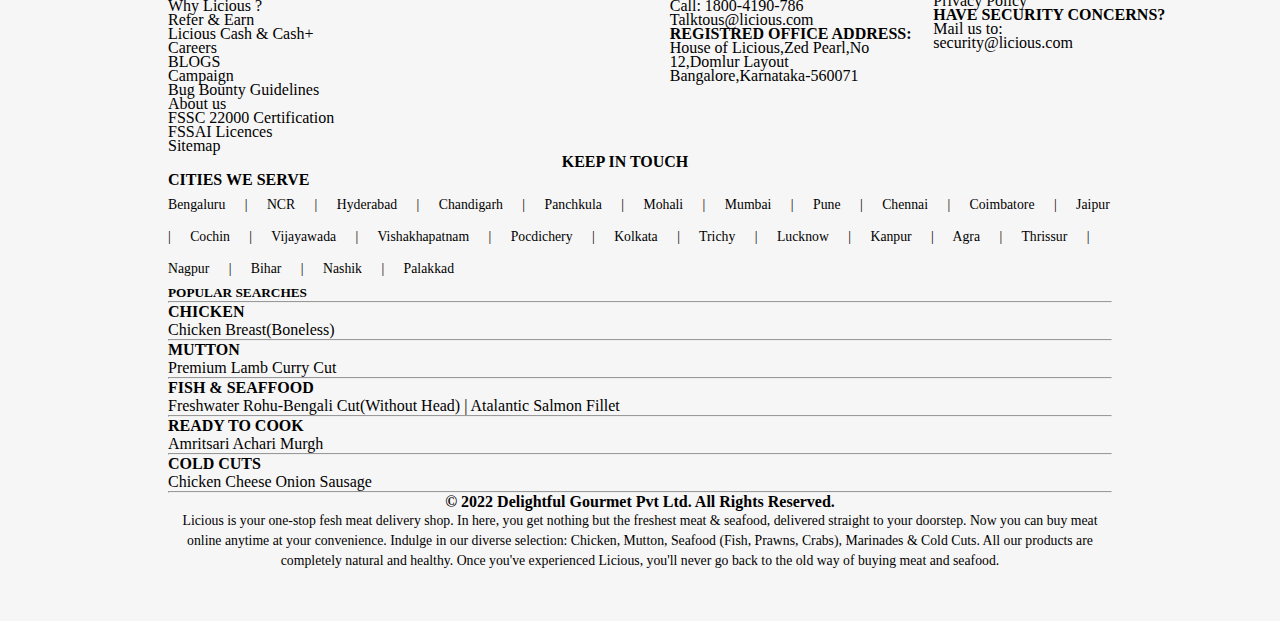
==== commit 27bc3478: "bottom" ====
--- a/index.html
+++ b/index.html
@@ -53,7 +53,7 @@
         <div class="category">
             <div id="category">
                 <img src="https://www.licious.in/img/rebranding/category-dropdown-icon.svg" alt="">
-                <p>Categories</p>
+                <p id="catdrop">Categories</p>
                 <div id="dropdown">
                         <li> <span><img src="https://dao54xqhg9jfa.cloudfront.net/OMS-Category/d52759ea-ba5a-0f5b-3dc1-d28875335a3f/original/Todays_Deal_1.png" alt="Error"></span> Today's Deals</li>
                         <li> <span><img src="https://dao54xqhg9jfa.cloudfront.net/OMS-Category/ad04872e-60af-387c-533c-efa7dc6eb565/original/Chicken_(1).png" alt=""></span> Chicken</li>
@@ -75,7 +75,7 @@
             </div>
             <div>
                 <img src="https://www.licious.in/img/rebranding/cart_icon.svg" alt="">
-                <p>cart</p>
+                <p id="showFilePanelCart">cart</p>
             </div>
             <div id="logout">
                 <img src="https://www.licious.in/img/rebranding/profile_icon.svg" alt="">
@@ -103,8 +103,112 @@
                 <p>By signing in you agree to our <span> terms and conditions</span></p>
             </div>
         </div>
+
         
     </div>
+
+    <!-- Cart -->
+    <div class="cart-notification-container cart-dismiss">
+        <div class="cart-container">
+            <img src="" alt="">
+        </div>
+     
+        <div class="cart-login_form">
+            <div class="cart-form_header">
+                <h2>Order Summary</h2>
+                <p class="close" id="closeFilePanelCart">x</p>
+            </div>
+            <div class="offer_if"></div>
+            <div class="cart_item_append">
+                <div class="cart_item">
+                    <div id="cart_item_upper">
+                        <!-- <h4 id="cart_item_name">Chicken Curry Cut - Small Pieces (Large Pack)</h4> -->
+                        <!-- <span><p>X</p></span> -->
+                    </div>
+                    <div id="cart_item_lower">
+                        <!-- <p id="cart_item_quantity">1000gms</p> -->
+                        <!-- <p id="cart_item_price">Rs.345</p> -->
+                    </div>
+                    <!-- <div id="cart_item_upper">
+                        <h4 id="cart_item_name">Chicken Curry Cut - Small Pieces (Large Pack)</h4>
+                        <span><p>X</p></span>
+                    </div>
+                    <div id="cart_item_lower">
+                        <p id="cart_item_quantity">1000gms</p>
+                        <p id="cart_item_price">Rs.345</p>
+                    </div>                                      -->
+                </div>
+                <div id="img_div">
+                    <p>Stop paying delivery charges. Join Meatopia today!</p>
+                    <img src="https://i.postimg.cc/HswMqNyb/Screen.png">
+                </div>
+
+                <h3>You may want to try</h3>
+
+                <div id="you_may_want">                    
+                    <div>
+                        <img src="https://dao54xqhg9jfa.cloudfront.net/OMS-ProductMerchantdising/0103f393-83db-a8aa-d2f7-2bceb6c6af36/original/Classic-Eggs---Pack-of-6--Hero-Shot.jpg">
+                        <span>Classic Eggs - Pack Of 6</span>
+                        <p>6Pieces | Rs 67</p>
+                        <button>ADD</button>
+                    </div>
+                    <div>
+                        <img src="https://dao54xqhg9jfa.cloudfront.net/OMS-ProductMerchantdising/ac53a507-4bdd-92cd-ee0b-c96281e04999/original/chicken-curry-cut.jpg">
+                        <span>Classic Eggs - Pack Of 6</span>
+                        <p>6Pieces | Rs 67</p>
+                        <button>ADD</button>
+                    </div>                  
+                    <div>
+                        <img src="https://dao54xqhg9jfa.cloudfront.net/OMS-ProductMerchantdising/0103f393-83db-a8aa-d2f7-2bceb6c6af36/original/Classic-Eggs---Pack-of-6--Hero-Shot.jpg">
+                        <span>Classic Eggs - Pack Of 6</span>
+                        <p>6Pieces | Rs 67</p>
+                        <button>ADD</button>
+                    </div>                  
+                    <div>
+                        <img src="https://dao54xqhg9jfa.cloudfront.net/OMS-ProductMerchantdising/0103f393-83db-a8aa-d2f7-2bceb6c6af36/original/Classic-Eggs---Pack-of-6--Hero-Shot.jpg">
+                        <span>Classic Eggs - Pack Of 6</span>
+                        <p>6Pieces | Rs 67</p>
+                        <button>ADD</button>
+                    </div>                  
+                    <div>
+                        <img src="https://dao54xqhg9jfa.cloudfront.net/OMS-ProductMerchantdising/0103f393-83db-a8aa-d2f7-2bceb6c6af36/original/Classic-Eggs---Pack-of-6--Hero-Shot.jpg">
+                        <span>Classic Eggs - Pack Of 6</span>
+                        <p>6Pieces | Rs 67</p>
+                        <button>ADD</button>
+                    </div>                  
+                    <div>
+                        <img src="https://dao54xqhg9jfa.cloudfront.net/OMS-ProductMerchantdising/0103f393-83db-a8aa-d2f7-2bceb6c6af36/original/Classic-Eggs---Pack-of-6--Hero-Shot.jpg">
+                        <span>Classic Eggs - Pack Of 6</span>
+                        <p>6Pieces | Rs 67</p>
+                        <button>ADD</button>
+                    </div>
+
+                    
+                </div>
+
+                <!-- Bill Update -->
+
+                <div id="bill_container">
+
+                    <h3>Bill Details</h3>
+                    <div id="only_p">
+                        <p>SubTotal</p> <p style="text-align: right;">1</p>
+                        <p>Delivery Charges</p> <p style="text-align: right;">2</p>
+                        <p>Discount</p><p style="text-align: right;">100</p>
+                        <h4>Total</h4><p style="text-align: right;">100</p>
+                    </div>
+                                    
+                </div>
+                <div id="final_bill">
+                    <div><h2 id="checkout_cost"></h2></div>
+                    <button id="checkout_btn">Proceed to checkout</button>
+                </div>
+            </div>
+        </div>
+   
+    </div>   
+
+    <!--  -->
     
   
    
@@ -258,8 +362,8 @@
                 <p class="desc">Fresh Nakhre & fresh bone-in & boneless chicken cuts</p>
                 
                 <div class="product_rate">
-                    <p>MRP: ₹ 179</p>
-                    <button>ADD TO CART</button>
+                    <p class="product_price">MRP: ₹ 179</p>
+                    <button id="add_to_cart_btn">ADD TO CART</button>
                 </div>
                 <div class="delivery">
                     <img src="https://m.licious.in/image/rebranding/png/Scooter_express.png" alt="">
@@ -271,9 +375,10 @@
                 <p class="title">Chicken Curry Cut - Small Pieces</p>
                 <p class="desc">Fresh Nakhre & fresh bone-in & boneless chicken cuts</p>
                 <div class="product_rate">
-                    <p>MRP: ₹ 179</p>
+                    
+                    <p class="product_price">MRP:₹ 179</p>
                    
-                    <button>ADD TO CART</button>
+                    <button id="add_to_cart_btn">ADD TO CART</button>
                 </div>
                 <div class="delivery">
                     <img src="https://m.licious.in/image/rebranding/png/Scooter_express.png" alt="">
@@ -285,9 +390,9 @@
                 <p class="title">Chicken Curry Cut - Small Pieces</p>
                 <p class="desc">Fresh Nakhre & fresh bone-in & boneless chicken cuts</p>
                 <div class="product_rate">
-                    <p>MRP: ₹ 179</p>
+                    <p class="product_price">MRP: ₹ 179</p>
                     
-                    <button>ADD TO CART</button>
+                    <button id="add_to_cart_btn">ADD TO CART</button>
                 </div>
                 <div class="delivery">
                     <img src="https://m.licious.in/image/rebranding/png/Scooter_express.png" alt="">
@@ -337,8 +442,8 @@
                 <p class="desc">Fresh Nakhre & fresh bone-in & boneless chicken cuts</p>
                 
                 <div class="product_rate">
-                    <p>MRP: ₹ 179</p>
-                    <button>ADD TO CART</button>
+                    <p class="product_price">MRP: ₹ 179</p>
+                    <button id="add_to_cart_btn">ADD TO CART</button>
                 </div>
                 <div class="delivery">
                     <img src="https://m.licious.in/image/rebranding/png/Scooter_express.png" alt="">
@@ -350,9 +455,9 @@
                 <p class="title">Chicken Curry Cut - Small Pieces</p>
                 <p class="desc">Fresh Nakhre & fresh bone-in & boneless chicken cuts</p>
                 <div class="product_rate">
-                    <p>MRP: ₹ 179</p>
+                    <p class="product_price">MRP: ₹ 179</p>
                    
-                    <button>ADD TO CART</button>
+                    <button id="add_to_cart_btn">ADD TO CART</button>
                 </div>
                 <div class="delivery">
                     <img src="https://m.licious.in/image/rebranding/png/Scooter_express.png" alt="">
@@ -364,9 +469,9 @@
                 <p class="title">Chicken Curry Cut - Small Pieces</p>
                 <p class="desc">Fresh Nakhre & fresh bone-in & boneless chicken cuts</p>
                 <div class="product_rate">
-                    <p>MRP: ₹ 179</p>
+                    <p class="product_price">MRP: ₹ 179</p>
                     
-                    <button>ADD TO CART</button>
+                    <button id="add_to_cart_btn">ADD TO CART</button>
                 </div>
                 <div class="delivery">
                     <img src="https://m.licious.in/image/rebranding/png/Scooter_express.png" alt="">
--- a/index.css
+++ b/index.css
@@ -123,6 +123,8 @@
   .form_main span{
     color: #d11243;
   }
+
+  
 .navbar{
     height: 70px;
     display: flex;
@@ -635,3 +637,286 @@
   font-size: 0.860em;
   line-height: 20px;
 }
+
+/* Cart */
+   
+.cart-notification-container {
+  position: absolute;
+  position: fixed;
+  top: 0;
+  right: 0;
+  width: 30%;
+  display: none;
+  height: 100%;
+  overflow: scroll;
+  background: #fbfbfb;
+  z-index: 5;
+  transform: translateX(100%);
+  -webkit-transform: translateX(100%);
+  text-align: center;
+  box-shadow: rgba(0, 0, 0, 0.24) 0px 3px 8px;
+}
+
+.cart-selected {
+  animation: slide-in 0.5s forwards;
+  -webkit-animation: slide-in 0.5s forwards;
+}
+
+.cart-dismiss {
+  animation: slide-out 0.5s forwards;
+  -webkit-animation: slide-out 0.5s forwards;
+}
+@keyframes slide-in {
+    0% {
+      transform: translateX(100%);
+    }
+    100% {
+      transform: translateX(0%);
+    }
+  }
+  @keyframes slide-out {
+    0% {
+      transform: translateX(0%);
+    }
+    100% {
+      transform: translateX(100%);
+    }
+  }
+  .cart-container{
+    position: absolute;
+  }
+  /* .cart-login_form{
+    position: absolute;
+  } */
+
+  .cart-form_header{
+    display: flex;
+    justify-content: space-between;
+  }
+  .cart-form_header>h2{
+    margin-top: 30px;
+    margin-bottom: 30px;
+    margin-left: 20px;
+  }
+  .offer_if{
+    /* border: 1px solid black; */
+    width: 100%;
+    height: 40px;
+    background-color: #417505;
+  }
+  .cart-form_header img{
+    width: 150px;
+    height: 70px;
+    margin: 40px 0 0 20px;
+  }
+  .cart-close{
+    font-size: 50px;
+    font-weight: 10;
+    font-family: 'Segoe UI', Tahoma, Geneva, Verdana, sans-serif;
+    margin-top: -20px;
+    margin-right: 20px;
+    color: #d11243;
+    cursor: pointer;
+  }
+  .cart-form_main{
+    background-color: white;
+    width: 90%;
+    height: 100vh;
+    bottom: 0px;
+    margin: auto;
+    border-radius: 10px;
+    margin-top: 30%;
+    align-items: center;
+    text-align: center;
+  } 
+   .cart-form_main h3{
+    padding :20px 0 0 20px;
+    font-size: 25px;
+    font-family: 'Segoe UI', Tahoma, Geneva, Verdana, sans-serif;
+  } 
+   .cart-form_main input{
+    width: 80%;
+    padding: 5px;
+    outline: none;
+    border: none;
+    border-bottom: 2px solid gray;
+    font-size: 16px;
+    margin: 15px;
+
+  } 
+  .cart-form_main button{
+    width: 80%;
+    padding: 10px 20px 10px 20px;
+    color: aliceblue;
+    background-color: #d11243;
+    margin-top: 20px;
+    border: none;
+    outline: none;
+    border-radius: 10px;
+    cursor: pointer;
+    font-size: 18px;
+  }
+  .cart-form_main p{
+    font-size: 14px;
+    color: gray;
+    font-family: 'Segoe UI', Tahoma, Geneva, Verdana, sans-serif;
+  }
+  .cart-form_main span{
+    color: #d11243;
+  }
+
+
+/*  */
+
+/* Cart Items Append */
+.cart_item_append{
+  /* border: 1px solid red; */
+  margin-top: 10px;
+  width: 100%;
+  padding: 5px;
+  height: 50px;
+  
+}
+.cart_item{
+  /* border: 1px solid grey; */
+  
+  width: 97%;
+  box-shadow: rgba(0, 0, 0, 0.24) 0px 3px 8px;
+  height: auto;
+  padding: 5px;
+}
+#cart_item_upper{
+  /* border: 1px solid red; */
+  width: 100%;
+  display: flex;
+  justify-content: space-around;
+  height: auto;
+  text-align: left;
+  padding: 5px;
+}
+#cart_item_lower{
+  display: flex;
+  justify-content: space-around;
+  /* border: 1px solid red; */
+  border-bottom: 1px solid rgb(160, 159, 159);
+  width: 100%;
+  height: auto;
+  padding: 10px;
+  margin-top: 2px;
+  
+}
+#cart_item_price{
+  font-weight: 600;
+  color: #d11243;
+  padding: 2px;
+}
+#cart_item_quantity{
+  border: 1px solid grey;
+  border-radius: 5px;
+  color: #a7a7a7;
+  padding: 2px;
+}
+#img_div{
+  /* border: 1px solid red; */
+  width: 100%;
+  height: auto;
+  margin: auto;
+  text-align: left;
+}
+#img_div>p{
+  margin-top: 5px;
+}
+#img_div>img{
+  width: 100%;
+  margin-top: 10px;
+  padding-top: 10px;
+  margin-bottom: 10px;
+}
+#you_may_want{
+  /* border: 1px solid red; */
+  width: 98%;
+  /* height: 100px; */
+  display: grid;
+  grid-template-columns: repeat(2, 1fr);
+  grid-template-rows: repeat(5, auto);
+  gap: 5px;
+}
+#you_may_want>div{
+  /* border: 1px solid black; */
+  width: 95%;
+  text-align: center;
+  line-height: 20px;
+  /* padding: 10px; */
+  margin: 5px;
+  /* height: 50px; */
+}
+#you_may_want>div>img{
+  width: 100%;
+  border-radius: 5px;
+}
+#you_may_want>div>button{
+  padding: 5px;
+  background-color: white;
+  color: #d11243;
+  border-radius: 5px;
+  border: 1px solid #d11243;
+}
+#you_may_want>div>button:hover{
+  padding: 5px;
+  background-color: #d11243;
+  color: #fff;
+  border-radius: 5px;
+  border: 1px solid #d11243;
+}
+
+/* Bill */
+
+#bill_container{
+  border: 1px dotted gray;
+  width: 90%;
+  /* height: 200px; */
+  margin: auto;
+  padding: 10px;
+  background-color: white;
+  margin-top: 20px;
+  text-align: left;
+  line-height: 30px;
+  
+}
+#only_p{
+  display: grid;
+  grid-template-columns: repeat(2, 1fr);
+  /* gap: 20px; */
+  row-gap: 10px;
+  column-gap: 30px;
+  
+}
+#final_bill{
+  /* border: 1px solid red; */
+  /* width: 90%; */
+  display: flex;
+  margin: 5px;
+
+}
+#final_bill>div{
+  /* border: 1px solid black; */
+  width: 50%;
+  
+
+}
+#checkout_btn{
+  padding: 10px;
+  border: 1px solid #d11243;
+  border-radius: 5px;
+  font-size: medium;
+  background-color: white;
+  color: #d11243;
+  width: 50%;
+}
+#checkout_btn:hover{
+  padding: 10px;
+  border: #d11243;
+  background-color: #d11243;
+  color: white;
+  
+}
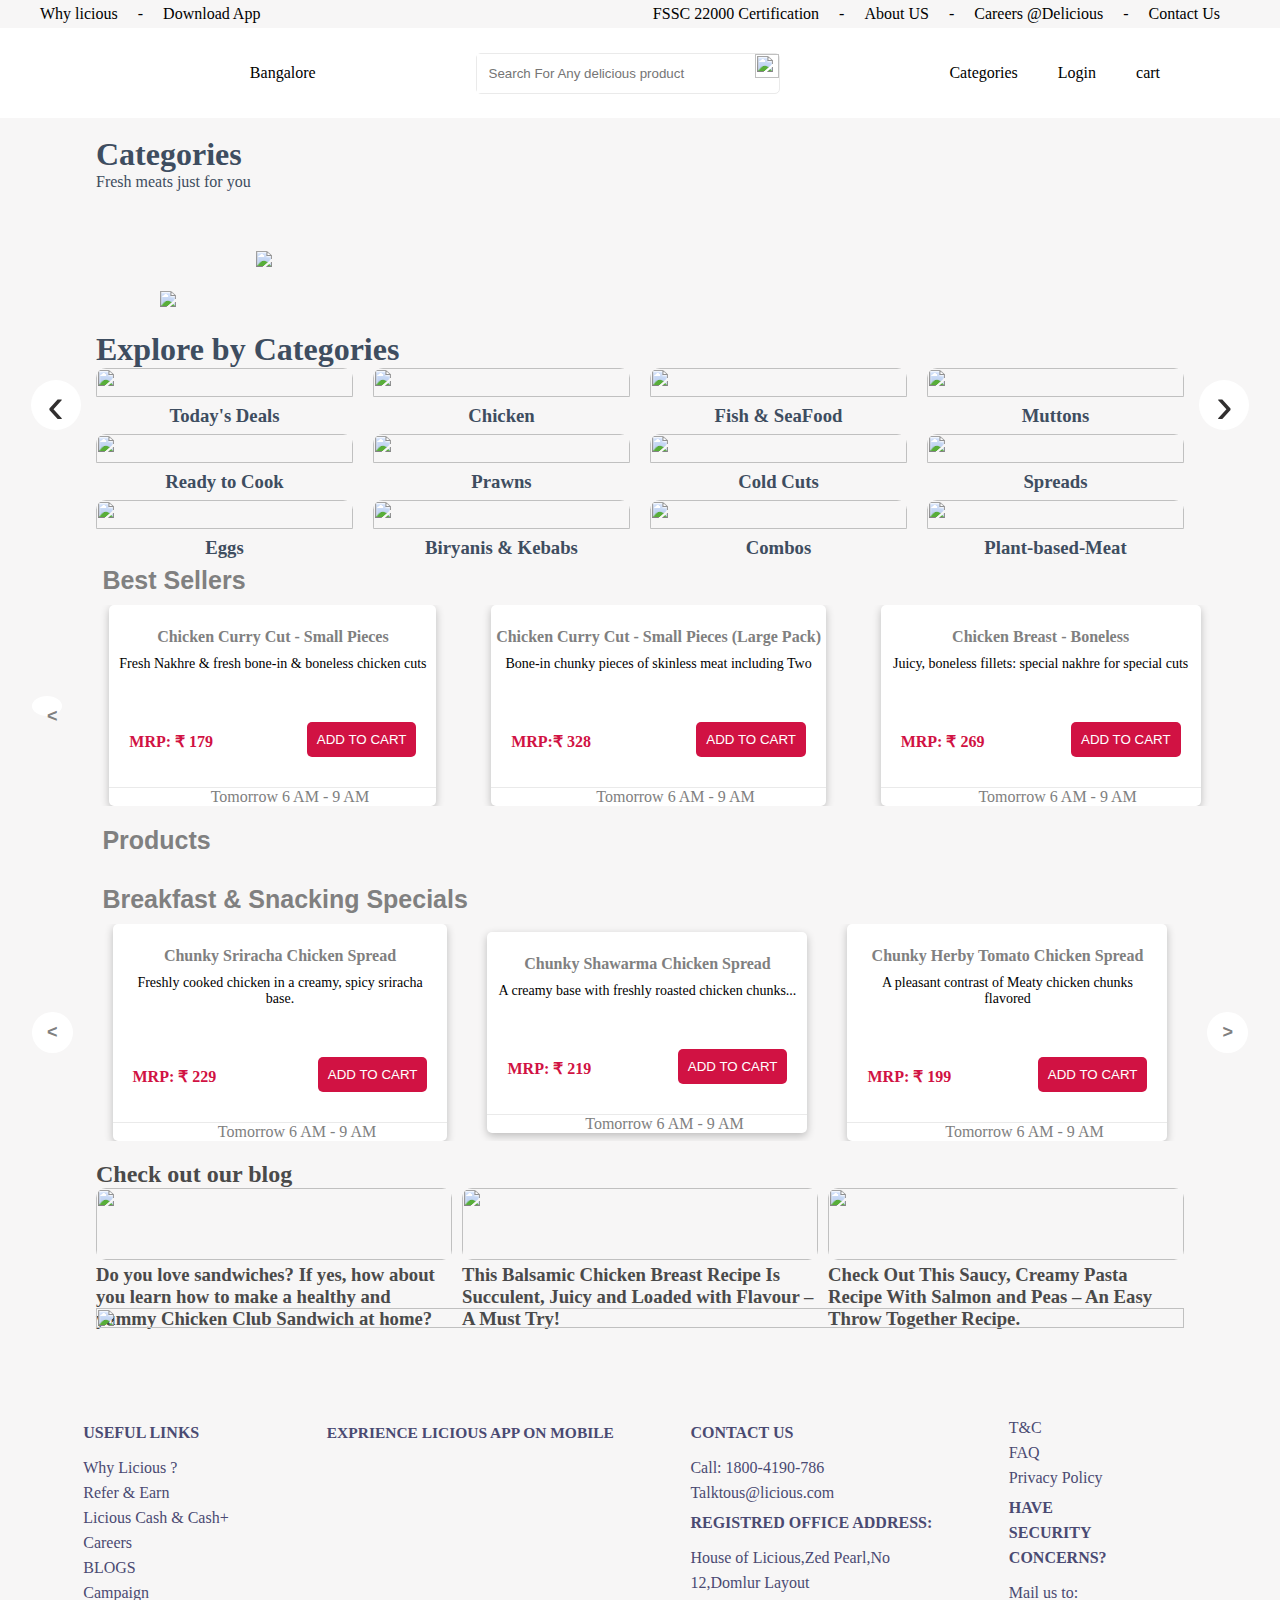
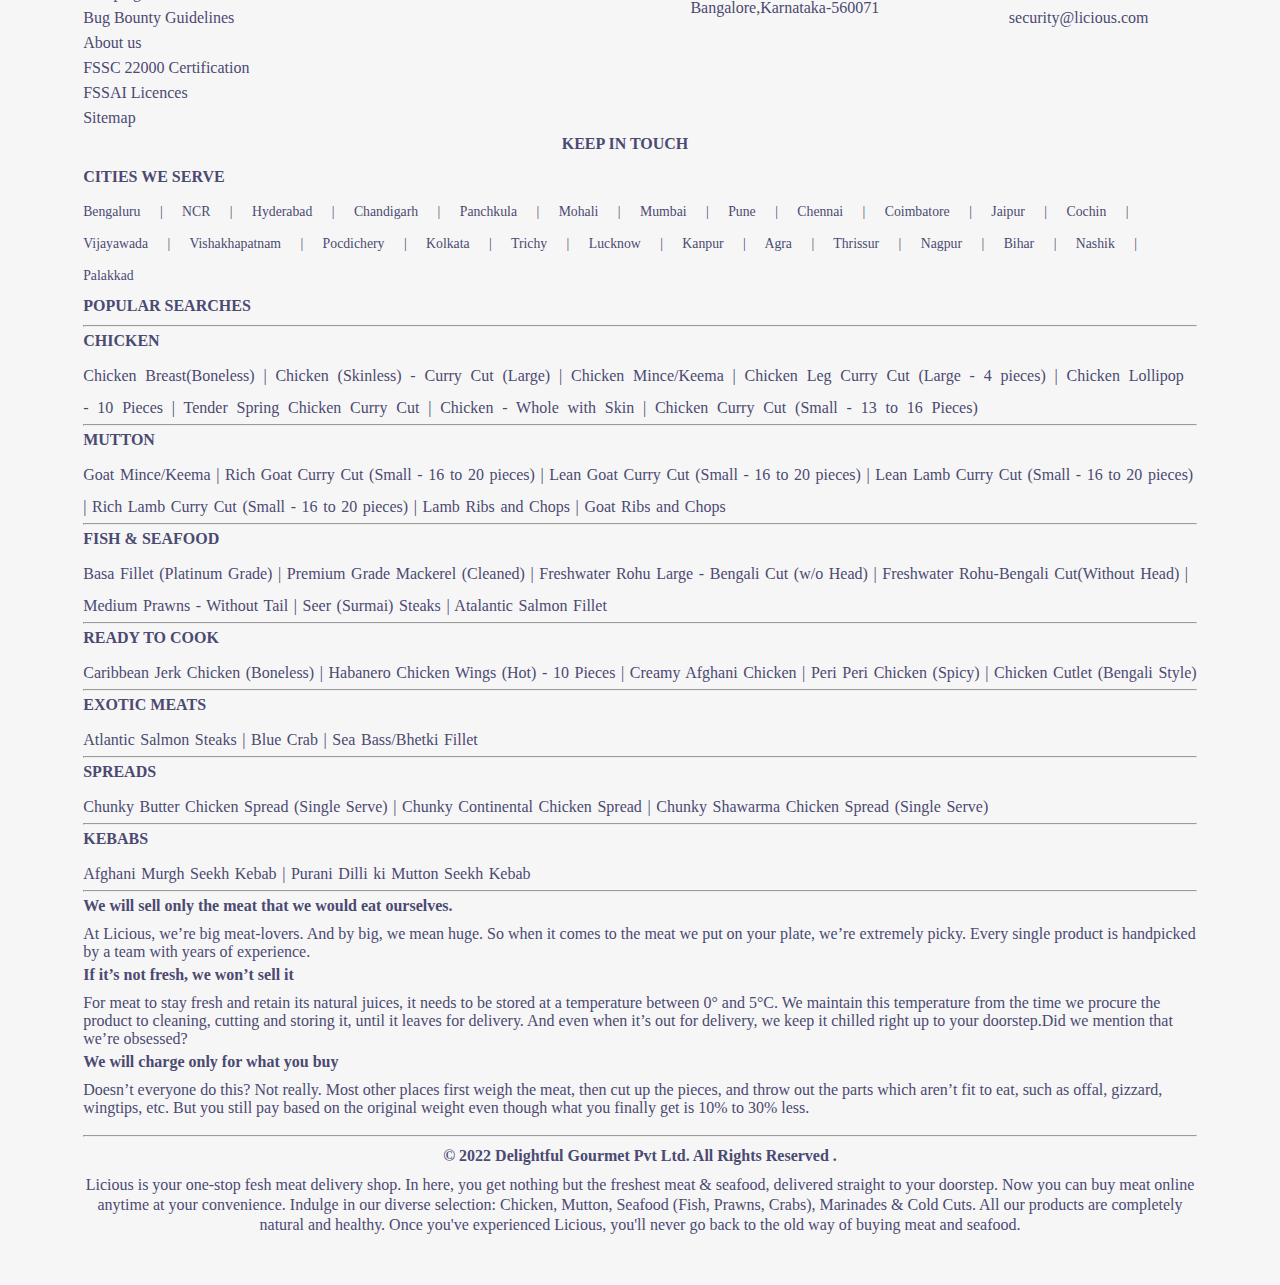
==== commit 70a3676e: "Merge pull request #30 from atrisomya/fp06_443_day-5" ====
--- a/index.html
+++ b/index.html
@@ -42,7 +42,7 @@
         </div>
         <div class="address">
             <img src="https://www.licious.in/img/rebranding/location_icon.svg" alt="">
-            <p>Banguluru</p>
+            <p>Bangalore</p>
         </div>
         <div class="search">
             <div>
@@ -69,13 +69,13 @@
                         <li> <span><img src="https://dao54xqhg9jfa.cloudfront.net/OMS-Category/fe100e84-9e15-c179-ecca-7cde26af9969/original/PBM_6_(7).png" alt=""></span> Plant-based Meat</li>
                     </div>
             </div>
-            <div>
+            <div id="showFilePanel">
                 <img src="https://www.licious.in/img/rebranding/profile_icon.svg" alt="">
-                <p id="showFilePanel">Login</p>
-            </div>
-            <div>
+                <p>Login</p>
+            </div>
+            <div id="showFilePanelCart">
                 <img src="https://www.licious.in/img/rebranding/cart_icon.svg" alt="">
-                <p id="showFilePanelCart">cart</p>
+                <p>cart</p>
             </div>
             <div id="logout">
                 <img src="https://www.licious.in/img/rebranding/profile_icon.svg" alt="">
@@ -118,7 +118,7 @@
                 <h2>Order Summary</h2>
                 <p class="close" id="closeFilePanelCart">x</p>
             </div>
-            <div class="offer_if"></div>
+            <div class="offer_if"><p>Free delivery on all orders above ₹399</p></div>
             <div class="cart_item_append">
                 <div class="cart_item">
                     <div id="cart_item_upper">
@@ -192,10 +192,10 @@
 
                     <h3>Bill Details</h3>
                     <div id="only_p">
-                        <p>SubTotal</p> <p style="text-align: right;">1</p>
-                        <p>Delivery Charges</p> <p style="text-align: right;">2</p>
-                        <p>Discount</p><p style="text-align: right;">100</p>
-                        <h4>Total</h4><p style="text-align: right;">100</p>
+                        <p>SubTotal</p> <p style="text-align: right;" id="sub_total"></p>
+                        <p>Delivery Charges</p> <p style="text-align: right;">0</p>
+                        <p>Discount</p><p style="text-align: right;">0</p>
+                        <h4>Total</h4><p style="text-align: right;" id="total_price"></p>
                     </div>
                                     
                 </div>
@@ -230,54 +230,7 @@
         <h1>Categories</h1>
         <p>Fresh meats just for you</p>
         <div id="shop_by_cat_ccontainer">
-            <!-- <div>
-                <img src="https://dao54xqhg9jfa.cloudfront.net/OMS-Category/cb6e4eb8-6aec-7872-1638-0c2cf7970b71/original/Todays_Deals.png">
-                <h3>Today's Deals</h3>
-            </div> -->
-            <!-- <div>
-                <img src="https://dao54xqhg9jfa.cloudfront.net/OMS-Category/34466dbd-a515-edd1-3e99-05000f217cb6/original/Chicken_(2).png">
-                <h3>Chicken</h3>
-            </div> -->
-            <div>
-                <img src="https://dao54xqhg9jfa.cloudfront.net/OMS-Category/caac432f-545f-f03f-ce10-3b911916da70/original/FIsh_(1).png">
-                <h3>Fish & SeaFood</h3>
-            </div>
-            <div>
-                <img src="https://dao54xqhg9jfa.cloudfront.net/OMS-Category/3a3d173d-5537-dafc-0be4-dec0791dcd24/original/MUT.png">
-                <h3>Muttons</h3>
-            </div>
-            <div>
-                <img src="https://dao54xqhg9jfa.cloudfront.net/OMS-Category/21653c3a-4d6d-da71-2432-6833b88e9629/original/RC.png">
-                <h3>Ready to Cook</h3>
-            </div>
-            <div>
-                <img src="https://dao54xqhg9jfa.cloudfront.net/OMS-Category/f4053965-f199-80a0-2551-d85d712574e2/original/Prawn_(2).png">
-                <h3>Prawns</h3>
-            </div>
-            <div>
-                <img src="https://dao54xqhg9jfa.cloudfront.net/OMS-Category/49a8dd0c-7254-0b89-b348-b57281c76f5a/original/Coldcuts_(2).png">
-                <h3>Cold Cuts</h3>
-            </div>
-            <div>
-                <img src="https://dao54xqhg9jfa.cloudfront.net/OMS-Category/d9a97969-ebd7-977c-e676-b343a18d7318/original/SPD.png">
-                <h3>Spreads</h3>
-            </div>
-            <div>
-                <img src="https://dao54xqhg9jfa.cloudfront.net/OMS-Category/1bd08fae-c971-390a-ce8a-6f6502f5bd0d/original/Eggs_(1).png">
-                <h3>Eggs</h3>
-            </div>
-            <div>
-                <img src="https://dao54xqhg9jfa.cloudfront.net/OMS-Category/0b7ccd0f-0811-c38b-5420-0317c8006bda/original/Biryani_(2).png">
-                <h3>Biryanis & Kebabs</h3>
-            </div>
-            <div>
-                <img src="https://dao54xqhg9jfa.cloudfront.net/OMS-Category/69b72338-4180-2631-b175-04265b1e5c7a/original/Combo_(2).png">
-                <h3>Combos</h3>
-            </div>
-            <div>
-                <img src="https://dao54xqhg9jfa.cloudfront.net/OMS-Category/66e49926-d949-dfb3-2e79-8052d07f0a3b/original/PBM_6_(8).png">
-                <h3>Plant-based-Meat</h3>
-            </div>
+            <!-- -------append here-------- -->
         </div>
     </div>
 
@@ -372,11 +325,11 @@
             </div>
             <div class="products">
                 <img class="image_pro" src="https://dao54xqhg9jfa.cloudfront.net/OMS-ProductMerchantdising/fcea4075-0ed2-23c1-2b3f-1cddcbd1d11f/original/Chicken-Breast-Boneless-(3-4-Pieces)-Hero-Shot_(1).jpg?format=webp" alt="">
-                <p class="title">Chicken Curry Cut - Small Pieces</p>
-                <p class="desc">Fresh Nakhre & fresh bone-in & boneless chicken cuts</p>
+                <p class="title">Chicken Curry Cut - Small Pieces (Large Pack)</p>
+                <p class="desc">Bone-in chunky pieces of skinless meat including Two </p>
                 <div class="product_rate">
                     
-                    <p class="product_price">MRP:₹ 179</p>
+                    <p class="product_price">MRP:₹ 328</p>
                    
                     <button id="add_to_cart_btn">ADD TO CART</button>
                 </div>
@@ -387,10 +340,10 @@
             </div>
             <div class="products">
                 <img class="image_pro" src="https://dao54xqhg9jfa.cloudfront.net/OMS-ProductMerchantdising/4cad2ee9-9257-9109-62a1-da4082b2cf36/original/sho.jpg?format=webp" alt="">
-                <p class="title">Chicken Curry Cut - Small Pieces</p>
-                <p class="desc">Fresh Nakhre & fresh bone-in & boneless chicken cuts</p>
-                <div class="product_rate">
-                    <p class="product_price">MRP: ₹ 179</p>
+                <p class="title">Chicken Breast - Boneless</p>
+                <p class="desc">Juicy, boneless fillets: special nakhre for special cuts</p>
+                <div class="product_rate">
+                    <p class="product_price">MRP: ₹ 269</p>
                     
                     <button id="add_to_cart_btn">ADD TO CART</button>
                 </div>
@@ -438,11 +391,11 @@
         </div>
             <div class="products">
                 <img class="image_pro" src="https://dao54xqhg9jfa.cloudfront.net/OMS-ProductMerchantdising/faa6ff18-1108-6acf-4885-aa0fdb5e13ec/original/Chunky-Shawarma-Chicken-Spread_(7).jpg?format=webp" alt="">
-                <p class="title">Chicken Curry Cut - Small Pieces</p>
-                <p class="desc">Fresh Nakhre & fresh bone-in & boneless chicken cuts</p>
+                <p class="title">Chunky Sriracha Chicken Spread</p>
+                <p class="desc">Freshly cooked chicken in a creamy, spicy sriracha base.</p>
                 
                 <div class="product_rate">
-                    <p class="product_price">MRP: ₹ 179</p>
+                    <p class="product_price">MRP: ₹ 229</p>
                     <button id="add_to_cart_btn">ADD TO CART</button>
                 </div>
                 <div class="delivery">
@@ -452,10 +405,10 @@
             </div>
             <div class="products">
                 <img class="image_pro" src="https://dao54xqhg9jfa.cloudfront.net/OMS-ProductMerchantdising/ad60f59b-612e-11b8-80f4-3308430cc609/original/Peppery-Chicken-Salami_(1).jpg?format=webp" alt="">
-                <p class="title">Chicken Curry Cut - Small Pieces</p>
-                <p class="desc">Fresh Nakhre & fresh bone-in & boneless chicken cuts</p>
-                <div class="product_rate">
-                    <p class="product_price">MRP: ₹ 179</p>
+                <p class="title">Chunky Shawarma Chicken Spread</p>
+                <p class="desc">A creamy base with freshly roasted chicken chunks...</p>
+                <div class="product_rate">
+                    <p class="product_price">MRP: ₹ 219</p>
                    
                     <button id="add_to_cart_btn">ADD TO CART</button>
                 </div>
@@ -466,10 +419,10 @@
             </div>
             <div class="products">
                 <img class="image_pro" src="https://dao54xqhg9jfa.cloudfront.net/OMS-ProductMerchantdising/36c60289-829d-830f-d4c7-c62675adb323/original/Frank---Chorizo-unCooked+new.jpg?format=webp" alt="">
-                <p class="title">Chicken Curry Cut - Small Pieces</p>
-                <p class="desc">Fresh Nakhre & fresh bone-in & boneless chicken cuts</p>
-                <div class="product_rate">
-                    <p class="product_price">MRP: ₹ 179</p>
+                <p class="title">Chunky Herby Tomato Chicken Spread</p>
+                <p class="desc">A pleasant contrast of Meaty chicken chunks flavored</p>
+                <div class="product_rate">
+                    <p class="product_price">MRP: ₹ 199</p>
                     
                     <button id="add_to_cart_btn">ADD TO CART</button>
                 </div>
@@ -519,10 +472,11 @@
         </div>
     </div>
  <!-- Footer -->
- <div class="big">
+ <div id="big">
  
     <div id="logo">
         <img src="https://www.licious.in/img/default/licious-logo.svg" alt="">
+        </div>
         <div id="list">
             <div id="listt">
                 <h4>USEFUL LINKS</h4>
@@ -576,33 +530,46 @@
                 | Nashik | Palakkad
             </P>
         </div>
-        <h5>POPULAR SEARCHES</h5>
+        <h4>POPULAR SEARCHES</h4>
         <hr>
         <div>
-            <h4>CHICKEN</h4>
-            <p>Chicken Breast(Boneless)</p>
-            <hr>
-            <h4>MUTTON</h4>
-            <p>Premium Lamb Curry Cut</p>
-            <hr>
-            <h4>FISH & SEAFFOOD</h4>
-            <p>Freshwater Rohu-Bengali Cut(Without Head) | Atalantic Salmon Fillet</p>
-            <hr>
-            <h4>READY TO COOK</h4>
-            <p>Amritsari Achari Murgh</p>
-            <hr>
-            <h4>COLD CUTS</h4>
-            <p>Chicken Cheese Onion Sausage</p>
+            <h4 id="footer_chick">CHICKEN</h4>
+            <p>Chicken Breast(Boneless) | Chicken (Skinless) - Curry Cut (Large) | Chicken Mince/Keema | Chicken Leg Curry Cut (Large - 4 pieces) | Chicken Lollipop - 10 Pieces | Tender Spring Chicken Curry Cut | Chicken - Whole with Skin | Chicken Curry Cut (Small - 13 to 16 Pieces)</p>
+            <hr>
+            <h4 id="footer_mutton">MUTTON</h4>
+            <p>Goat Mince/Keema | Rich Goat Curry Cut (Small - 16 to 20 pieces) | Lean Goat Curry Cut (Small - 16 to 20 pieces) | Lean Lamb Curry Cut (Small - 16 to 20 pieces) | Rich Lamb Curry Cut (Small - 16 to 20 pieces) | Lamb Ribs and Chops | Goat Ribs and Chops</p>
+            <hr>
+            <h4 id="footer_fish">FISH & SEAFOOD</h4>
+            <p>Basa Fillet (Platinum Grade) | Premium Grade Mackerel (Cleaned) | Freshwater Rohu Large - Bengali Cut (w/o Head) | Freshwater Rohu-Bengali Cut(Without Head) | Medium Prawns -  Without Tail | Seer (Surmai) Steaks | Atalantic Salmon Fillet</p>
+            <hr>
+            <h4 id="footer_ready">READY TO COOK</h4>
+            <p>Caribbean Jerk Chicken (Boneless) | Habanero Chicken Wings (Hot) - 10 Pieces | Creamy Afghani Chicken | Peri Peri Chicken (Spicy) | Chicken Cutlet (Bengali Style)</p>
+            <hr>
+            <h4 id="footer_exotic">EXOTIC MEATS</h4>
+            <p>Atlantic Salmon Steaks | Blue Crab | Sea Bass/Bhetki Fillet</p>
+            <hr>
+            <h4 id="footer_spreads">SPREADS</h4>
+            <p>Chunky Butter Chicken Spread (Single Serve) | Chunky Continental Chicken Spread | Chunky Shawarma Chicken Spread (Single Serve)</p>
+            <hr>
+            <h4 id="footer_kebabs">KEBABS</h4>
+            <p>Afghani Murgh Seekh Kebab | Purani Dilli ki Mutton Seekh Kebab</p>
+            <hr>
+            <h4>We will sell only the meat that we would eat ourselves.</h4>
+            <p>At Licious, we’re big meat-lovers. And by big, we mean huge. So when it comes to the meat we put on your plate, we’re extremely picky. Every single product is handpicked by a team with years of experience.</p>
+            <h4>If it’s not fresh, we won’t sell it</h4>
+            <p>For meat to stay fresh and retain its natural juices, it needs to be stored at a temperature between 0° and 5°C. We maintain this temperature from the time we procure the product to cleaning, cutting and storing it, until it leaves for delivery. And even when it’s out for delivery, we keep it chilled right up to your doorstep.Did we mention that we’re obsessed?</p>
+            <h4>We will charge only for what you buy</h4>
+            <p>Doesn’t everyone do this? Not really. Most other places first weigh the meat, then cut up the pieces, and throw out the parts which aren’t fit to eat, such as offal, gizzard, wingtips, etc. But you still pay based on the original weight even though what you finally get is 10% to 30% less.</p>
+            <br>
         </div>
         <hr>
         <div id="cc">
-
-            <b> &copy 2022 Delightful Gourmet Pvt Ltd. All Rights Reserved.</b>
+            <b> &copy 2022 Delightful Gourmet Pvt Ltd. All Rights Reserved .</b>
         </div>
         <p id="last">Licious is your one-stop fesh meat delivery shop. In here, you get nothing but the freshest meat & seafood, delivered straight to your doorstep. Now you can buy meat online anytime at your convenience. Indulge in our diverse selection: Chicken,
             Mutton, Seafood (Fish, Prawns, Crabs), Marinades & Cold Cuts. All our products are completely natural and healthy. Once you've experienced Licious, you'll never go back to the old way of buying meat and seafood.</p>
 
-    </div>
+    <!-- </div> -->
 </div>
     <script src="./index.js"></script>
     <script src="https://ajax.googleapis.com/ajax/libs/jquery/2.1.1/jquery.min.js"></script>
--- a/index.css
+++ b/index.css
@@ -213,7 +213,7 @@
   width: 100%;
 }
 #shop_by_cat_ccontainer>div>img:hover{
-  transform: scale(1.2);
+  transform: scale(1.05);
   transition: transform .5s;
 }
 
@@ -273,7 +273,7 @@
   width: 100%;
 }
 #explore_by_cat_ccontainer>div>img:hover{
-  transform: scale(1.2);
+  transform: scale(1.05);
   transition: transform .5s;
 }
 
@@ -406,8 +406,7 @@
 }
 
 .product_container::-webkit-scrollbar {
-  /* display: */
-  overflow: auto;
+  display: none;
 }
 
 #leftBtn {
@@ -548,10 +547,15 @@
 }
 
 /* Footer */
-.big {
+#big {
+  /* border: 1px solid brown; */
+  width: 87%;
+  margin: auto;
   padding: 50px;
   display: flex;
+  flex-direction: column;
   justify-content: center;
+  color: #4a4a72;
 }
 
 #logo {
@@ -561,19 +565,27 @@
 }
 
 #logo>img {
+  /* border: 1px solid red; */
   width: 120px;
-  height: 46px;
+  height: auto;
   padding-left: 6px;
 }
 
 #list {
+  /* border: 1px solid green; */
+  width: 100%;
   margin-top: 15px;
   display: flex;
   justify-content: center;
+  
   line-height: 14px;
   justify-content: space-between;
 }
-
+#visa{
+  /* border: 1px solid green; */
+  
+  
+}
 #visa>img {
   width: 120px;
   padding-top: 12px;
@@ -598,32 +610,91 @@
   letter-spacing: 1.px;
   font-size: 0.860em
 }
-
+div>h4{
+  margin: 5px 0px 10px 0px;
+}
+#footer_chick+p{
+  display: flex;
+  
+  word-spacing: 0.3rem;
+  line-height: 32px;
+  letter-spacing: 1.px;
+}
+#footer_mutton+p{
+  display: flex;
+  word-spacing: 0.1rem;
+  line-height: 32px;
+  letter-spacing: 1.px;
+}
+#footer_fish+p{
+  display: flex;
+  word-spacing: 0.1rem;
+  line-height: 32px;
+  letter-spacing: 1.px;
+}
+#footer_ready+p{
+  display: flex;
+  word-spacing: 0.1rem;
+  line-height: 32px;
+  letter-spacing: 1.px;
+}
+#footer_exotic+p{
+  display: flex;
+  word-spacing: 0.1rem;
+  line-height: 32px;
+  letter-spacing: 1.px;
+}
+#footer_spreads+p{
+  display: flex;
+  word-spacing: 0.1rem;
+  line-height: 32px;
+  letter-spacing: 1.px;
+}
+#footer_kebabs+p{
+  display: flex;
+  word-spacing: 0.1rem;
+  line-height: 32px;
+  letter-spacing: 1.px;
+}
 #cc {
+  padding-top: 10px;
   display: flex;
   justify-content: center;
 }
 
 #app-store {
   left: 10%;
-  margin-right: -5px;
+  line-height: 25px;
+  /* margin-right: -5px; */
 }
 
 #listt {
+  /* border: 1px solid red; */
+  line-height: 25px;
+  width: 15%;
+  height: auto;
   left: 10%;
-  margin-right: -90px;
+  
+  /* margin-right: -90px; */
+
 }
 
 #contact {
-  margin-right: -50px;
+  /* border: 1px solid rebeccapurple; */
+  line-height: 25px;
+  /* margin-right: -50px; */
 }
 
 #sec {
-  margin-right: -125px;
-  margin-top: -2%;
+  /* border: 1 px solid brown; */
+  width: 10%;
+  line-height: 25px;
+  /* margin-right: -125px; */
+  /* margin-top: -2%; */
 }
 
 #app-store>h4 {
+  /* border: 1px solid black; */
   font-size: 15.48px;
 }
 
@@ -634,8 +705,9 @@
 #last {
   width: 100%;
   text-align: center;
-  font-size: 0.860em;
+  /* font-size: 0.860em; */
   line-height: 20px;
+  padding-top: 10px;
 }
 
 /* Cart */
@@ -645,7 +717,7 @@
   position: fixed;
   top: 0;
   right: 0;
-  width: 30%;
+  width: 32%;
   display: none;
   height: 100%;
   overflow: scroll;
@@ -699,10 +771,16 @@
     margin-left: 20px;
   }
   .offer_if{
-    /* border: 1px solid black; */
     width: 100%;
+    display: flex;
     height: 40px;
+    color: white;
     background-color: #417505;
+  }
+  .offer_if>p{
+    text-align: center;
+    margin: auto;
+    font-weight: 500;
   }
   .cart-form_header img{
     width: 150px;
@@ -779,32 +857,35 @@
 }
 .cart_item{
   /* border: 1px solid grey; */
-  
-  width: 97%;
+  width: 95%;
   box-shadow: rgba(0, 0, 0, 0.24) 0px 3px 8px;
   height: auto;
   padding: 5px;
-}
-#cart_item_upper{
-  /* border: 1px solid red; */
+  margin-left: 5px;
+}
+.cart_item>div{
+  border-bottom: 1px solid rgb(189, 189, 189);
+  margin: 1px;
+}
+/* #cart_item_upper{
   width: 100%;
   display: flex;
   justify-content: space-around;
   height: auto;
   text-align: left;
   padding: 5px;
-}
-#cart_item_lower{
+} */
+/* #cart_item_lower{
   display: flex;
   justify-content: space-around;
-  /* border: 1px solid red; */
+  /* border: 1px solid red; 
   border-bottom: 1px solid rgb(160, 159, 159);
   width: 100%;
   height: auto;
   padding: 10px;
   margin-top: 2px;
   
-}
+} */
 #cart_item_price{
   font-weight: 600;
   color: #d11243;
@@ -812,6 +893,8 @@
 }
 #cart_item_quantity{
   border: 1px solid grey;
+  width: 30%;
+  margin: auto;
   border-radius: 5px;
   color: #a7a7a7;
   padding: 2px;
@@ -823,8 +906,9 @@
   margin: auto;
   text-align: left;
 }
+
 #img_div>p{
-  margin-top: 5px;
+  margin-top: 12px;
 }
 #img_div>img{
   width: 100%;
@@ -918,5 +1002,5 @@
   border: #d11243;
   background-color: #d11243;
   color: white;
-  
-}
+}
+
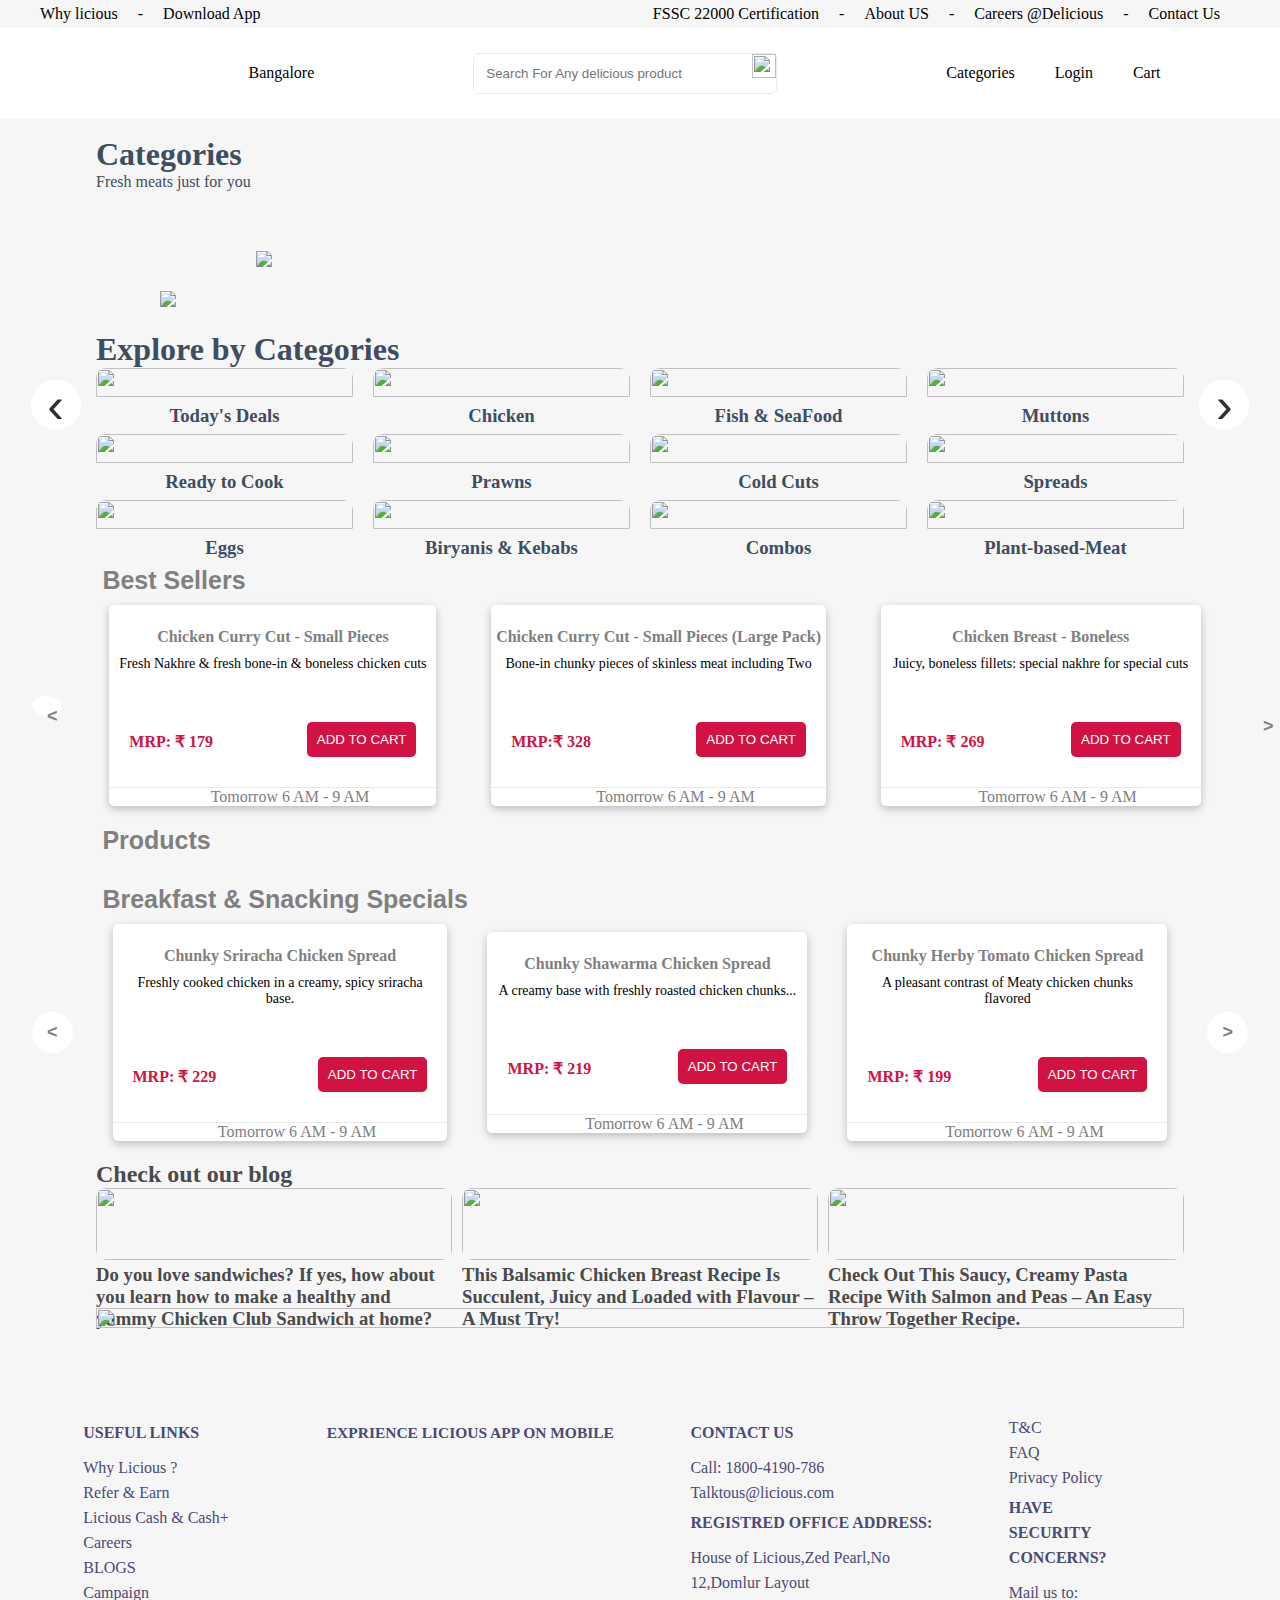
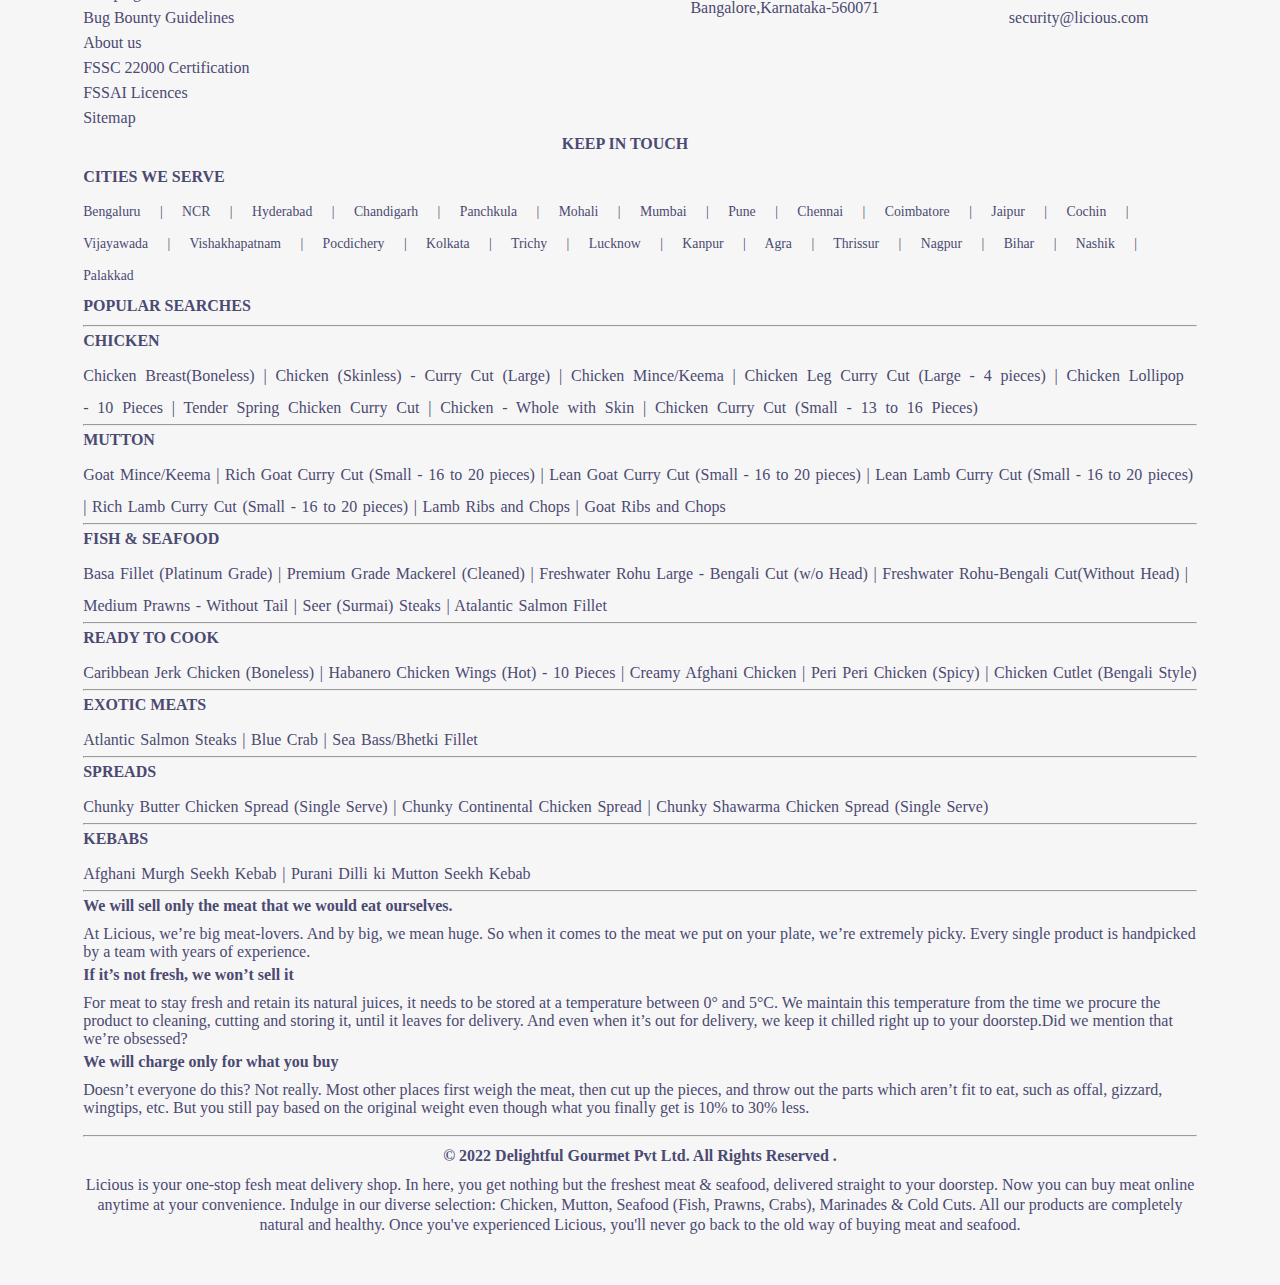
==== commit 1db3e81c: "final integration" ====
--- a/index.html
+++ b/index.html
@@ -75,7 +75,7 @@
             </div>
             <div id="showFilePanelCart">
                 <img src="https://www.licious.in/img/rebranding/cart_icon.svg" alt="">
-                <p>cart</p>
+                <p>Cart</p>
             </div>
             <div id="logout">
                 <img src="https://www.licious.in/img/rebranding/profile_icon.svg" alt="">
--- a/index.css
+++ b/index.css
@@ -135,6 +135,7 @@
     padding: 10px;
     background-color: #fff;
   }
+  
   .address{
     display: flex;
   }
@@ -398,14 +399,16 @@
     margin: 10px 0 10px 0;
     margin: auto;
     margin-bottom: 20px;
-    overflow: hidden;
     position: relative;
-    z-index: 3;
-    /* scroll-behavior: smooth; */
-    
-}
-
-.product_container::-webkit-scrollbar {
+    z-index: 3;  
+}
+.add_product{
+  max-width: 95%;
+  overflow: auto;
+  scroll-behavior: smooth;
+}
+
+.add_product::-webkit-scrollbar {
   display: none;
 }
 
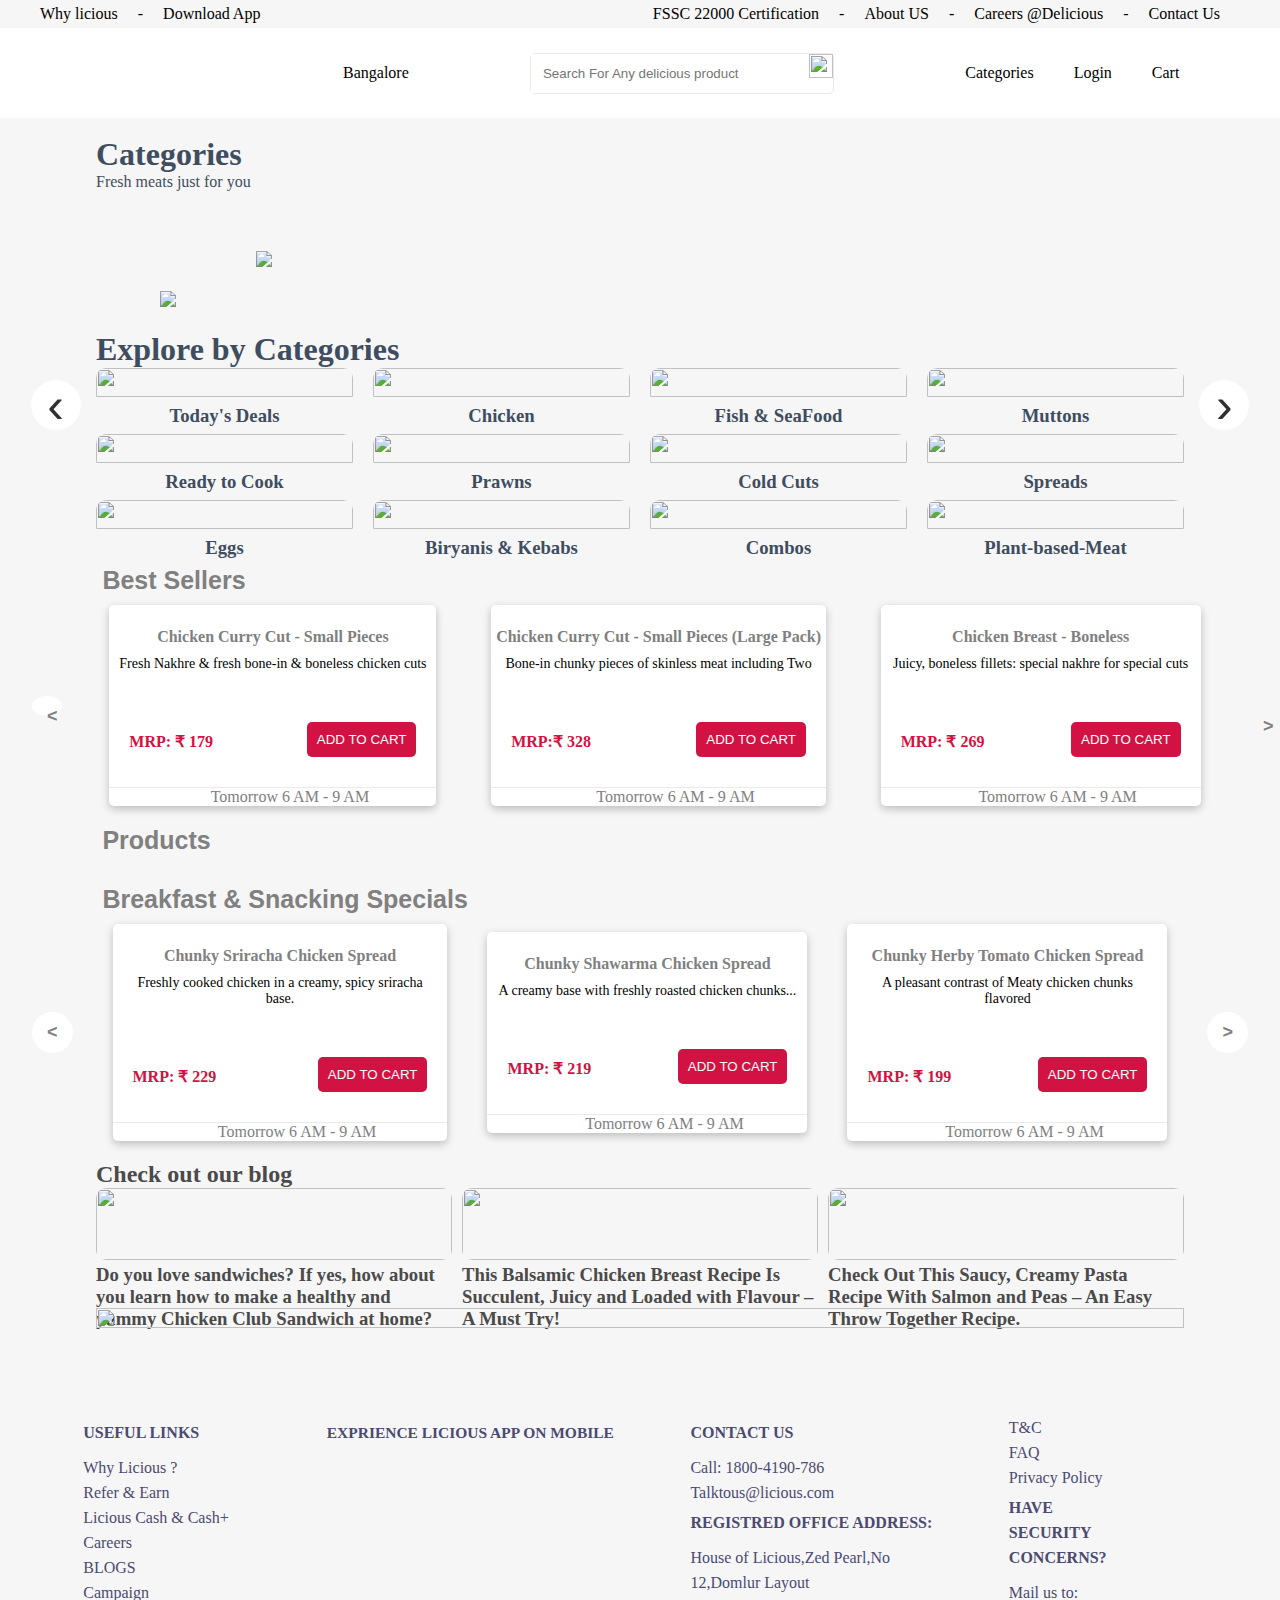
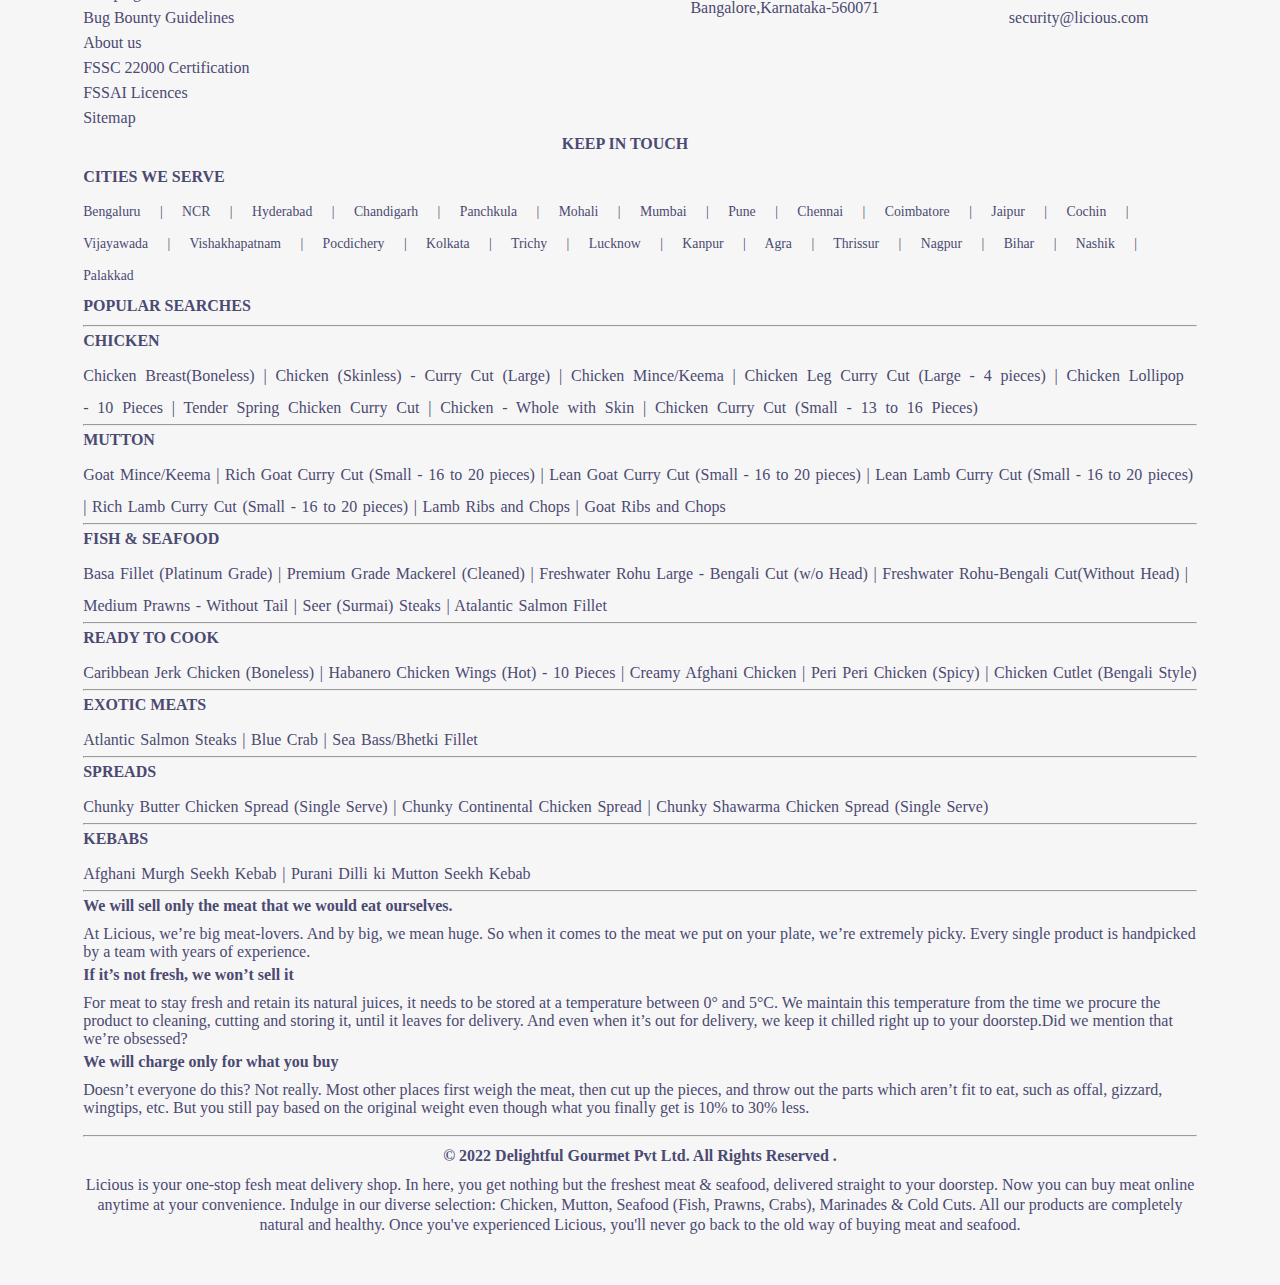
==== commit f737f1de: "final commit" ====
--- a/index.html
+++ b/index.html
@@ -4,7 +4,7 @@
     <meta charset="UTF-8">
     <meta http-equiv="X-UA-Compatible" content="IE=edge">
     <meta name="viewport" content="width=device-width, initial-scale=1.0">
-    <title>Document</title>
+    <title>Delicious</title>
     <link rel="stylesheet" href="./index.css">
     <script src="https://kit.fontawesome.com/241a1cab24.js" crossorigin="anonymous"></script>
     <script src="https://ajax.googleapis.com/ajax/libs/jquery/2.1.1/jquery.min.js"></script>
@@ -38,7 +38,7 @@
     <!-- navbar=--------------------------------------------- -->
     <div class="navbar">
         <div class="logo">
-            <img src="https://www.licious.in/img/rebranding/licious-logo.svg" alt="">
+            <img src="https://i.postimg.cc/yYM2KhGS/Delicious-1-removebg-preview.png" alt="">
         </div>
         <div class="address">
             <img src="https://www.licious.in/img/rebranding/location_icon.svg" alt="">
@@ -474,8 +474,8 @@
  <!-- Footer -->
  <div id="big">
  
-    <div id="logo">
-        <img src="https://www.licious.in/img/default/licious-logo.svg" alt="">
+    <div class="logo">
+        <img src="https://i.postimg.cc/yYM2KhGS/Delicious-1-removebg-preview.png" alt="">
         </div>
         <div id="list">
             <div id="listt">
--- a/index.css
+++ b/index.css
@@ -560,7 +560,12 @@
   justify-content: center;
   color: #4a4a72;
 }
-
+.logo {
+  width: 12%;
+}
+.logo img {
+  width:100%;
+}
 #logo {
   width: 80%;
   /* height: 1200px; */
@@ -583,11 +588,6 @@
   
   line-height: 14px;
   justify-content: space-between;
-}
-#visa{
-  /* border: 1px solid green; */
-  
-  
 }
 #visa>img {
   width: 120px;
